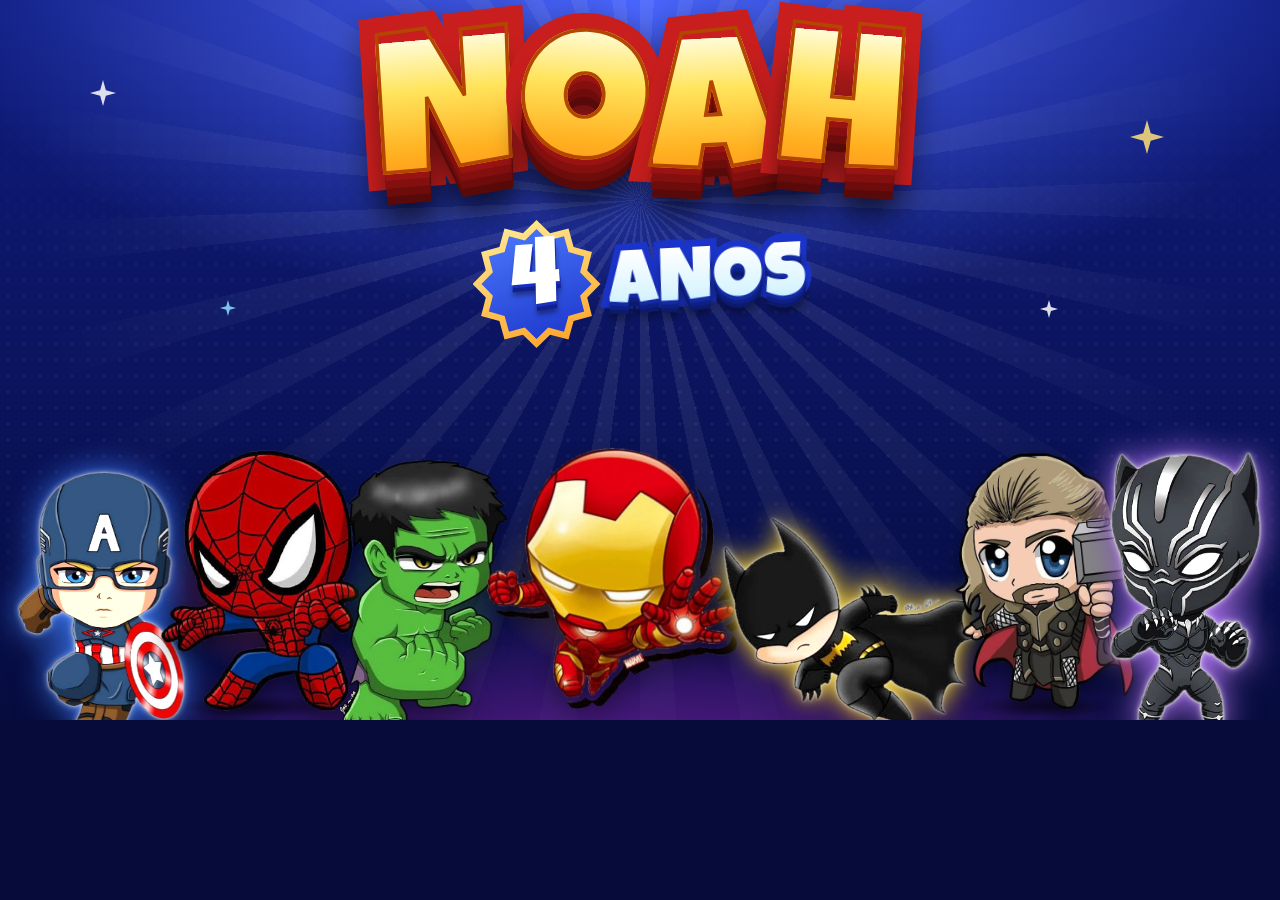
==== tools/poster.html @ 5af37fb9 "Add files via upload" ====
<!doctype html>
<html lang="pt-BR"><head><meta charset="utf-8"><title>poster</title>
<link rel="stylesheet" href="../styles.css">
<style>
  *, *::before, *::after { animation: none !important; transition: none !important; }
  html, body { width: 1280px; height: 720px; overflow: hidden; }
  .stage { position: relative; width: 1280px; height: 720px; overflow: hidden;
    background: radial-gradient(90% 70% at 50% 0%, #4a66ff 0%, rgba(74,102,255,0) 62%), radial-gradient(80% 50% at 50% 115%, #7b22ab 0%, rgba(123,34,171,0) 62%), linear-gradient(180deg, #0f1c7e, #070c3f); }
  .rays { position: absolute; left: 50%; top: -700px; width: 1800px; height: 1800px; margin-left: -900px;
    background: repeating-conic-gradient(rgba(255,255,255,.09) 0 4deg, transparent 4deg 11deg);
    -webkit-mask: radial-gradient(closest-side, #000 12%, transparent 70%); mask: radial-gradient(closest-side, #000 12%, transparent 70%); }
  .dots { position: absolute; inset: 0; background: radial-gradient(rgba(255,255,255,.12) 1.4px, transparent 1.9px) 0 0/16px 16px; opacity: .5;
    -webkit-mask: linear-gradient(180deg, transparent, #000 60%, transparent); mask: linear-gradient(180deg, transparent, #000 60%, transparent); }
  .head { position: absolute; left: 0; right: 0; top: 34px; text-align: center; }
  .head .name { font-size: 200px; }
  .head .age { margin-top: 6px; }
  .row { position: absolute; left: 0; right: 0; bottom: -14px; display: flex; justify-content: center; align-items: flex-end; gap: 0; }
  .row .hero { --hh: 262px; margin-inline: -14px; animation: none; position: relative; }
  .row .hero img { animation: none; }
  .row .hero:nth-child(even) { margin-bottom: 22px; }
  .star { position: absolute; width: 26px; height: 26px; background: #fff; clip-path: polygon(50% 0,61% 39%,100% 50%,61% 61%,50% 100%,39% 61%,0 50%,39% 39%); opacity: .85; }
</style></head>
<body>
<div class="stage">
  <div class="rays"></div><div class="dots"></div>
  <i class="star" style="left:90px;top:80px"></i><i class="star" style="left:1130px;top:120px;width:34px;height:34px;background:#ffe27a"></i>
  <i class="star" style="left:220px;top:300px;width:16px;height:16px;background:#8fe3ff"></i><i class="star" style="left:1040px;top:300px;width:18px;height:18px"></i>
  <i class="star" style="left:600px;top:20px;width:14px;height:14px;background:#ffe27a"></i>
  <div class="head">
    <h1 class="name" aria-label="Noah">
      <span class="ch" data-c="N" style="--r:-5deg;--y:.02em">N</span><span class="ch" data-c="O" style="--r:3deg;--y:-.02em">O</span><span class="ch" data-c="A" style="--r:-3deg;--y:.02em">A</span><span class="ch" data-c="H" style="--r:5deg;--y:-.01em">H</span>
    </h1>
    <div class="age"><span class="age__burst"><span class="age__num">4</span></span><span class="age__txt" data-c="ANOS">ANOS</span></div>
  </div>
  <div class="row">
    <div class="hero hero--captain" style="--glow:#3c7bff"><img src="../public/assets/heroes/captain.webp" alt=""></div>
    <div class="hero hero--spiderman" style="--glow:#ff3b4e"><img src="../public/assets/heroes/spiderman.webp" alt=""></div>
    <div class="hero hero--hulk" style="--glow:#7cff4a"><img src="../public/assets/heroes/hulk.webp" alt=""></div>
    <div class="hero hero--ironman" style="--glow:#ffb020"><img src="../public/assets/heroes/ironman.webp" alt=""></div>
    <div class="hero hero--batman" style="--glow:#ffd83a"><img src="../public/assets/heroes/batman.webp" alt=""></div>
    <div class="hero hero--thor" style="--glow:#6fd6ff"><img src="../public/assets/heroes/thor.webp" alt=""></div>
    <div class="hero hero--panther" style="--glow:#b678ff"><img src="../public/assets/heroes/panther.webp" alt=""></div>
  </div>
</div>
</body></html>
---- styles.css ----
@charset "UTF-8";
/* ==========================================================================
   CONVITE DO NOAH — 4 ANOS   |   mobile first
   Índice: 1 base · 2 fundo · 3 heróis · 4 título · 5 vídeo · 6 seções · 7 botões · 8 animações · 9 desktop · 10 acessibilidade
   ========================================================================== */

/* ---------- 1) BASE ---------- */
@font-face { font-family: 'Luckiest Guy'; src: url(public/assets/fonts/luckiest-guy-latin.woff2) format('woff2'); font-display: swap; }
@font-face { font-family: 'Baloo 2'; font-weight: 400 800; src: url(public/assets/fonts/baloo2-latin.woff2) format('woff2'); font-display: swap; }

:root {
  --bg-0: #060b3a; --bg-1: #0c1660;
  --gold: #ffcf3d; --orange: #ff8a1f; --red: #ff3b4f; --blue: #2f5bff; --cyan: #4fd8ff;
  --ink: #f4f7ff; --muted: #c2cdff;
  --w: min(720px, calc(100% - 32px));            /* largura da coluna principal */
  --display: 'Luckiest Guy', 'Bangers', 'Comic Sans MS', system-ui, sans-serif;
  --body: 'Baloo 2', system-ui, -apple-system, 'Segoe UI', Roboto, sans-serif;
}
*, *::before, *::after { box-sizing: border-box; }
[hidden] { display: none !important; }
html { -webkit-text-size-adjust: 100%; scroll-behavior: smooth; overflow-x: hidden; overflow-x: clip; }
body {
  margin: 0; min-height: 100vh; min-height: 100svh;
  background: var(--bg-0); color: var(--ink);
  font: 500 1.0625rem/1.45 var(--body);
  overflow-x: hidden; overflow-x: clip;
}
img, video { max-width: 100%; }
button { font: inherit; }
.sr-only { position: absolute; width: 1px; height: 1px; margin: -1px; padding: 0; overflow: hidden; clip: rect(0 0 0 0); white-space: nowrap; border: 0; }
.skip { position: fixed; left: 12px; top: -60px; z-index: 100; background: var(--gold); color: #1a1a40; font-weight: 800; padding: .6rem 1rem; border-radius: 12px; text-decoration: none; transition: top .2s; }
.skip:focus { top: 12px; }
:focus-visible { outline: 3px solid var(--gold); outline-offset: 4px; border-radius: 8px; }

.page { position: relative; z-index: 2; display: flow-root; }
.stage, .invited, .info, .rsvp, .map { width: var(--w); margin-inline: auto; }

/* ---------- 2) FUNDO CINEMATOGRÁFICO ---------- */
.bg {
  position: fixed; inset: 0; z-index: -2; overflow: hidden;
  background:
    radial-gradient(120% 65% at 50% -8%, #3f5cff 0%, rgba(63, 92, 255, 0) 62%),
    radial-gradient(90% 55% at 50% 108%, #7b22ab 0%, rgba(123, 34, 171, 0) 62%),
    linear-gradient(180deg, #0f1c7e 0%, #0a1358 46%, #070c3f 100%);
}
.bg__aurora i { position: absolute; width: 90vmax; height: 90vmax; border-radius: 50%; opacity: .5; will-change: transform; }
.bg__aurora i:nth-child(1) { left: -35vmax; top: -30vmax; background: radial-gradient(closest-side, rgba(58, 108, 255, .75), transparent 70%); animation: drift 26s ease-in-out infinite alternate; }
.bg__aurora i:nth-child(2) { right: -40vmax; top: 18vh; background: radial-gradient(closest-side, rgba(150, 60, 220, .55), transparent 70%); animation: drift 32s ease-in-out -8s infinite alternate-reverse; }
.bg__aurora i:nth-child(3) { left: -20vmax; bottom: -45vmax; background: radial-gradient(closest-side, rgba(0, 190, 230, .38), transparent 70%); animation: drift 30s ease-in-out -14s infinite alternate; }
.bg__grain { position: absolute; inset: 0; opacity: .07; background-image: url("data:image/svg+xml,%3Csvg xmlns='http://www.w3.org/2000/svg' width='160' height='160'%3E%3Cfilter id='n'%3E%3CfeTurbulence type='fractalNoise' baseFrequency='.9' numOctaves='2' stitchTiles='stitch'/%3E%3CfeColorMatrix values='0 0 0 0 1 0 0 0 0 1 0 0 0 0 1 0 0 0 .9 0'/%3E%3C/filter%3E%3Crect width='100%25' height='100%25' filter='url(%23n)'/%3E%3C/svg%3E"); }
.bg__rays {                      /* raios de luz estilo HQ, atrás do título */
  position: absolute; left: 50%; top: -55vmax; width: 130vmax; height: 130vmax; margin-left: -65vmax;
  background: repeating-conic-gradient(from 0deg, rgba(255, 255, 255, .085) 0 4deg, transparent 4deg 11deg);
  -webkit-mask: radial-gradient(closest-side, #000 15%, transparent 72%); mask: radial-gradient(closest-side, #000 15%, transparent 72%);
  animation: rays 9s ease-in-out infinite alternate;
}
.bg__dots {                      /* retícula de quadrinhos */
  position: absolute; inset: 0;
  background: radial-gradient(rgba(255, 255, 255, .11) 1.3px, transparent 1.8px) 0 0 / 15px 15px;
  -webkit-mask: linear-gradient(180deg, transparent 0%, #000 55%, transparent 100%); mask: linear-gradient(180deg, transparent 0%, #000 55%, transparent 100%);
  opacity: .55;
}
.sparks { position: fixed; inset: 0; z-index: -1; pointer-events: none; overflow: hidden; }
.sparks i {
  position: absolute; left: var(--x); top: var(--y); width: var(--s); height: var(--s); background: var(--c); opacity: 0;
  clip-path: polygon(50% 0, 61% 39%, 100% 50%, 61% 61%, 50% 100%, 39% 61%, 0 50%, 39% 39%);
  animation: twinkle var(--d) ease-in-out var(--dl) infinite;
}

/* ---------- 3) SUPER-HERÓIS ---------- */
.heroes { display: flex; justify-content: center; align-items: flex-end; }
.hero {
  position: relative; flex: none; isolation: isolate;
  height: calc(var(--hh) * var(--s, 1));
  animation: hero-in .95s cubic-bezier(.2, .9, .25, 1.08) calc(.15s + var(--i) * .12s) backwards;
  -webkit-tap-highlight-color: transparent;
}
.hero img {
  display: block; height: 100%; width: auto; max-width: none; position: relative;
  filter: drop-shadow(0 8px 10px rgba(0, 0, 0, .38));
  animation: float var(--fd, 5.4s) ease-in-out calc(var(--i) * -.9s) infinite alternate;
  will-change: transform;
}
.hero::before {                  /* brilho colorido atrás do herói */
  content: ""; position: absolute; inset: 6% -14% 2%; z-index: -1; border-radius: 50%;
  background: radial-gradient(closest-side, var(--glow), transparent 74%); opacity: .42;
  animation: glow 4.6s ease-in-out calc(var(--i) * -.7s) infinite alternate;
}
.hero::after {                   /* sombra no chão */
  content: ""; position: absolute; left: 12%; right: 12%; bottom: -2%; height: 8%; z-index: -1;
  background: radial-gradient(closest-side, rgba(0, 0, 0, calc(.5 * var(--floor, 1))), transparent);
}
/* heróis escuros sobre fundo azul-marinho: luz de contorno + brilho para não sumirem */
.hero--captain img, .hero--panther img {
  filter: brightness(1.2) saturate(1.15) contrast(1.04)
          drop-shadow(0 0 1.2px rgba(255, 255, 255, .95)) drop-shadow(0 0 3px rgba(255, 255, 255, .55))
          drop-shadow(0 0 16px var(--glow)) drop-shadow(0 8px 10px rgba(0, 0, 0, .38));
}
.hero--batman img {
  filter: brightness(1.12)
          drop-shadow(0 0 1.2px rgba(255, 255, 255, .85)) drop-shadow(0 0 3px rgba(255, 255, 255, .4))
          drop-shadow(0 0 12px var(--glow)) drop-shadow(0 8px 10px rgba(0, 0, 0, .38));
}
.hero--captain::before, .hero--panther::before { opacity: .75; inset: 2% -22% -2%; }
.hero.pop { animation: pop .55s cubic-bezier(.3, 1.6, .5, 1); }

.hero--spiderman { --s: 1;    --fd: 5.0s; }
.hero--ironman   { --s: 1.02; --fd: 6.2s; --floor: 0; }
.hero--hulk      { --s: 1.06; --fd: 5.8s; }
.hero--batman    { --s: .84;  --fd: 6.6s; --floor: 0; }
.hero--captain   { --s: 1;    --fd: 5.6s; }
.hero--thor      { --s: 1;    --fd: 5.2s; }
.hero--panther   { --s: 1.08; --fd: 6.0s; }

/* faixa do topo (4 heróis) e do rodapé (3 heróis) — celular e tablet */
.heroes--top    { --hh: min(32vw, 285px); margin-inline: -4vw; margin-bottom: .2rem; }
.heroes--top .hero { margin-inline: -1.1vw; }
.heroes--top .hero:nth-child(odd)  { margin-bottom: calc(var(--hh) * .1); }
.heroes--bottom { --hh: min(50vw, 340px); margin-inline: -4vw; margin-bottom: calc(var(--hh) * -.1); position: relative; z-index: 1; }
.heroes--bottom .hero { margin-inline: -1.4vw; }
.heroes--bottom .hero::after { display: none; }

/* ---------- 4) TÍTULO: NOAH / 4 ANOS ---------- */
.stage { padding-top: calc(env(safe-area-inset-top, 0px) + 60px); }
.top { text-align: center; }
.title { padding-top: .35rem; text-align: center; }
.title__kicker { margin: 0 0 .1rem; font: 800 .92rem/1 var(--body); letter-spacing: .34em; text-transform: uppercase; color: var(--gold); text-shadow: 0 2px 10px rgba(0, 0, 0, .45); }
.name {
  margin: 0; display: flex; justify-content: center; gap: .012em;
  font: 400 clamp(5.6rem, 33vw, 15rem)/.9 var(--display);
  filter: drop-shadow(0 .05em .08em rgba(0, 0, 0, .4));
}
.ch { position: relative; display: inline-block; color: transparent; transform: translateY(var(--y, 0)) rotate(var(--r, 0deg)); animation: letter-in .95s cubic-bezier(.2, 1.5, .35, 1) calc(.5s + var(--k) * .11s) backwards; }
.ch::before, .ch::after { content: attr(data-c); position: absolute; left: 0; top: 0; }
.ch::before {                    /* contorno + extrusão 3D */
  color: #c81e1e; -webkit-text-stroke: .17em #c81e1e; paint-order: stroke fill;
  text-shadow: 0 .04em 0 #9a1313, 0 .08em 0 #840f0f, 0 .12em 0 #6e0c0c, 0 .16em 0 #580a0a, 0 .22em .14em rgba(0, 0, 0, .5);
}
.ch::after {                     /* face dourada */
  background: linear-gradient(180deg, #fffbd6 0%, #ffe45c 28%, #ffb020 62%, #ff7a1a 100%);
  -webkit-background-clip: text; background-clip: text; color: transparent; -webkit-text-stroke: .018em #b34700;
}
.age { display: inline-flex; align-items: center; gap: .55rem; margin-top: .55rem; }
.age__burst {
  position: relative; display: grid; place-items: center; width: clamp(78px, 21vw, 128px); aspect-ratio: 1;
  --star: polygon(50.0% 0.0%, 60.6% 10.4%, 75.0% 6.7%, 79.0% 21.0%, 93.3% 25.0%, 89.6% 39.4%, 100.0% 50.0%, 89.6% 60.6%, 93.3% 75.0%, 79.0% 79.0%, 75.0% 93.3%, 60.6% 89.6%, 50.0% 100.0%, 39.4% 89.6%, 25.0% 93.3%, 21.0% 79.0%, 6.7% 75.0%, 10.4% 60.6%, 0.0% 50.0%, 10.4% 39.4%, 6.7% 25.0%, 21.0% 21.0%, 25.0% 6.7%, 39.4% 10.4%);
  background: linear-gradient(160deg, #fff0a0, #ff9d1c); clip-path: var(--star);
  animation: burst-in .8s cubic-bezier(.2, 1.6, .4, 1) 1s backwards;
  filter: drop-shadow(0 6px 8px rgba(0, 0, 0, .35));
}
.age__burst::before { content: ""; position: absolute; inset: 7%; background: linear-gradient(160deg, #4d7bff, #1a34c9); clip-path: var(--star); }
.age__num { position: relative; font: 400 clamp(3.2rem, 14vw, 5.8rem)/1 var(--display); color: #fff; text-shadow: 0 .04em 0 #1a2fbf, 0 .08em 0 #12208f, 0 .12em .06em rgba(0, 0, 0, .4); transform: translateY(.02em) rotate(-4deg); }
.age__txt {
  position: relative; display: inline-block; color: transparent; font: 400 clamp(2.7rem, 11.5vw, 4.8rem)/1 var(--display); letter-spacing: .02em; transform: rotate(-3deg);
  animation: letter-in .9s cubic-bezier(.2, 1.5, .35, 1) 1.15s backwards;
}
.age__txt::before, .age__txt::after { content: attr(data-c); position: absolute; left: 0; top: 0; }
.age__txt::before { color: #1a34c9; -webkit-text-stroke: .17em #1a34c9; paint-order: stroke fill; text-shadow: 0 .05em 0 #142aa3, 0 .1em 0 #0f2085, 0 .15em 0 #0c1a6b, 0 .21em .12em rgba(0, 0, 0, .45); }
.age__txt::after { background: linear-gradient(180deg, #fff, #d8f4ff 60%, #8fdcff); -webkit-background-clip: text; background-clip: text; color: transparent; }
.tagline {
  margin: 1.1rem auto 0; max-width: 21ch; font: 700 clamp(1.2rem, 4.8vw, 1.7rem)/1.22 var(--body); color: #fff;
  text-shadow: 0 2px 16px rgba(79, 216, 255, .6), 0 2px 3px rgba(0, 0, 0, .4); text-wrap: balance;
}

/* ---------- 5) VÍDEO ---------- */
.video { margin-top: 1.7rem; }
.frame {
  position: relative; margin-inline: auto; padding: 6px; border-radius: 32px;
  background: linear-gradient(135deg, #ffd84a 0%, #ff5a3c 34%, #3d63ff 68%, #4fe1ff 100%);
  box-shadow: 0 0 0 4px var(--ink-d), 0 0 0 7px #fff, 10px 12px 0 7px rgba(0, 0, 8, .55), 0 0 80px rgba(79, 140, 255, .4);
}
.frame::before { content: ""; position: absolute; inset: -22px; z-index: -1; border-radius: 48px; background: radial-gradient(closest-side, rgba(90, 140, 255, .45), transparent 75%); }
.frame { --ar: .5625; }
.frame.is-portrait { width: min(100%, 420px, calc(80vh * var(--ar) + 16px)); width: min(100%, 420px, calc(80svh * var(--ar) + 16px)); }
.frame__star {
  position: absolute; z-index: 3; width: 38px; height: 38px; pointer-events: none;
  background: url("data:image/svg+xml,%3Csvg xmlns='http://www.w3.org/2000/svg' viewBox='0 0 40 40'%3E%3Cdefs%3E%3CradialGradient id='g'%3E%3Cstop offset='0' stop-color='%23fff'/%3E%3Cstop offset='.45' stop-color='%23ffe27a'/%3E%3Cstop offset='1' stop-color='%23ffa91f'/%3E%3C/radialGradient%3E%3C/defs%3E%3Cpath fill='url(%23g)' d='M20 0l4.6 15.4L40 20l-15.4 4.6L20 40l-4.6-15.4L0 20l15.4-4.6z'/%3E%3C/svg%3E") center / contain no-repeat;
  filter: drop-shadow(0 0 8px rgba(255, 214, 90, .95)); animation: twinkle-s 3.2s ease-in-out infinite;
}
.frame__star--tl { left: -12px; top: -14px; }
.frame__star--tr { right: -10px; top: -10px; width: 28px; height: 28px; animation-delay: -1s; }
.frame__star--bl { left: -8px; bottom: -10px; width: 26px; height: 26px; animation-delay: -2s; }
.frame__star--br { right: -14px; bottom: -14px; animation-delay: -.5s; }

.player { position: relative; width: 100%; border-radius: 26px; overflow: hidden; background: #050a30; aspect-ratio: var(--vr, 9 / 16); max-height: 80vh; max-height: 80svh; isolation: isolate; }
.player video { position: absolute; inset: 0; width: 100%; height: 100%; object-fit: contain; background: #050a30; }
.fallback { position: absolute; inset: 0; z-index: 1; }
.fallback img { width: 100%; height: 100%; object-fit: cover; display: block; }
.fallback__msg {
  position: absolute; left: 50%; bottom: 14px; translate: -50% 0; width: max-content; max-width: calc(100% - 24px);
  display: flex; align-items: center; gap: .6rem; padding: .55rem 1rem .55rem .6rem; border-radius: 999px;
  background: rgba(6, 11, 58, .72); border: 1px solid rgba(255, 255, 255, .3); backdrop-filter: blur(8px); -webkit-backdrop-filter: blur(8px);
}
.fallback__msg p { margin: 0; font-weight: 700; font-size: .95rem; line-height: 1.2; }
.fallback__badge { display: grid; place-items: center; width: 30px; height: 30px; border-radius: 50%; background: linear-gradient(160deg, #ffe27a, #ff9d1c); color: #ffd23f; animation: bob 2.4s ease-in-out infinite; }
.fallback__badge svg { width: 24px; height: 24px; }

.vplay {
  position: absolute; left: 50%; top: 50%; z-index: 2; translate: -50% -50%; width: 80px; height: 80px; border: 0; border-radius: 50%; cursor: pointer; color: #fff;
  background: linear-gradient(160deg, #ff7a3d, #ff2d55); display: grid; place-items: center;
  box-shadow: 0 12px 30px rgba(255, 45, 85, .55), 0 0 0 6px rgba(255, 255, 255, .2), inset 0 2px 0 rgba(255, 255, 255, .4);
  transition: transform .2s, opacity .25s, visibility .25s;
}
.vplay svg { width: 36px; height: 36px; margin-left: 4px; }
.vplay::after { content: ""; position: absolute; inset: -6px; border-radius: 50%; border: 3px solid rgba(255, 255, 255, .55); animation: ring 2.2s ease-out infinite; }
.vplay:hover { transform: scale(1.07); }
.vplay:active { transform: scale(.94); }
.player[data-state="playing"] .vplay, .player[data-state="fallback"] .vplay, .player[data-state="loading"] .vplay { opacity: 0; visibility: hidden; pointer-events: none; }

.vbar { position: absolute; left: 0; right: 0; bottom: 0; z-index: 2; display: flex; align-items: center; gap: 8px; padding: 30px 10px 8px; background: linear-gradient(transparent, rgba(3, 6, 40, .82)); }
.player[data-state="fallback"] .vbar, .player[data-state="loading"] .vbar { display: none; }
.vbtn {
  position: relative; flex: none; width: 46px; height: 46px; display: grid; place-items: center; border-radius: 50%; cursor: pointer; color: #fff;
  border: 1px solid rgba(255, 255, 255, .3); background: rgba(255, 255, 255, .16); backdrop-filter: blur(8px); -webkit-backdrop-filter: blur(8px);
  transition: transform .18s, background .18s; -webkit-tap-highlight-color: transparent;
}
.vbtn svg { width: 24px; height: 24px; }
.vbtn:hover { background: rgba(255, 255, 255, .28); transform: scale(1.06); }
.vbtn:active { transform: scale(.92); }
.vbtn .i-play { display: none; }
.player:not([data-state="playing"]) #toggle .i-pause { display: none; }
.player:not([data-state="playing"]) #toggle .i-play { display: block; }
.vprogress { --p: 0%; flex: 1; min-width: 0; height: 46px; margin: 0; background: transparent; cursor: pointer; -webkit-appearance: none; appearance: none; }
.vprogress::-webkit-slider-runnable-track { height: 6px; border-radius: 6px; background: linear-gradient(90deg, var(--gold) var(--p), rgba(255, 255, 255, .32) var(--p)); }
.vprogress::-moz-range-track { height: 6px; border-radius: 6px; background: linear-gradient(90deg, var(--gold) var(--p), rgba(255, 255, 255, .32) var(--p)); }
.vprogress::-webkit-slider-thumb { -webkit-appearance: none; width: 18px; height: 18px; margin-top: -6px; border-radius: 50%; background: #fff; border: 3px solid var(--gold); box-shadow: 0 2px 6px rgba(0, 0, 0, .5); }
.vprogress::-moz-range-thumb { width: 14px; height: 14px; border-radius: 50%; background: #fff; border: 3px solid var(--gold); }

/* ---------- 6) SEÇÕES — estilo quadrinhos ---------- */
:root { --ink-d: #0a0f3a; --paper: #fff8e6; --sticker: 0 0 0 3px #fff, 8px 9px 0 3px rgba(0, 0, 8, .6); }

/* faixa "VOCÊ ESTÁ CONVIDADO!" */
.invited { margin-top: 2.6rem; text-align: center; }
.invited span {
  display: inline-block; padding: .3em 1em .42em; rotate: -2.5deg; transform: skewX(-7deg);
  font: 400 clamp(1.8rem, 7.6vw, 3rem)/1 var(--display); letter-spacing: .03em; color: #fff;
  -webkit-text-stroke: .13em var(--ink-d); paint-order: stroke fill; text-shadow: .05em .06em 0 var(--ink-d);
  background: radial-gradient(rgba(0, 0, 0, .2) 1.5px, transparent 2px) 0 0 / 9px 9px, linear-gradient(135deg, #ff4058, #d61f3f);
  border: 4px solid var(--ink-d); border-radius: 12px; box-shadow: var(--sticker);
}

/* etiqueta de título (ex.: "Como chegar") */
.tag {
  display: inline-block; margin: 0; padding: .16em .8em .22em; rotate: -2deg; transform: skewX(-7deg);
  font: 400 clamp(1.5rem, 6vw, 2.2rem)/1.1 var(--display); letter-spacing: .04em; color: var(--ink-d);
  background: #ffd23f; border: 4px solid var(--ink-d); border-radius: 8px; box-shadow: var(--sticker);
}

/* cards: painéis de HQ */
.info { display: grid; gap: 22px; margin-top: 2.2rem; }
.card {
  position: relative; isolation: isolate; overflow: hidden; display: flex; align-items: center; gap: 16px; padding: 16px 18px 16px 30px;
  background: var(--paper); color: var(--ink-d); border: 4px solid var(--ink-d); border-radius: 16px; box-shadow: var(--sticker);
}
.card:nth-child(1) { rotate: -1deg; } .card:nth-child(2) { rotate: .8deg; } .card:nth-child(3) { rotate: -.6deg; }
.card::before { content: ""; position: absolute; z-index: -1; inset: 0 auto 0 0; width: 14px; background: var(--accent); border-right: 4px solid var(--ink-d); }
.card::after {                    /* retícula (halftone) no canto */
  content: ""; position: absolute; z-index: -1; inset: 0; opacity: .55;
  background: radial-gradient(var(--accent) 1.8px, transparent 2.3px) 0 0 / 11px 11px;
  -webkit-mask: radial-gradient(90% 140% at 100% 100%, #000 0, transparent 62%); mask: radial-gradient(90% 140% at 100% 100%, #000 0, transparent 62%);
}
.card__icon {
  flex: none; display: grid; place-items: center; width: 68px; height: 68px; border: 4px solid var(--ink-d); border-radius: 50%;
  background: radial-gradient(rgba(0, 0, 0, .16) 1.5px, transparent 2px) 0 0 / 7px 7px, var(--accent); box-shadow: 3px 4px 0 var(--ink-d);
}
.card__icon svg { width: 46px; height: 46px; }
.card h3 {
  display: inline-block; margin: 0 0 .4rem; padding: .1em .75em .16em; font: 400 .98rem/1.1 var(--display); letter-spacing: .07em;
  color: var(--tagc, #fff); background: var(--accent); border: 3px solid var(--ink-d); transform: skewX(-9deg) rotate(-1.5deg);
}
.card p { margin: 0; font: 800 1.2rem/1.15 var(--body); color: var(--ink-d); text-transform: uppercase; overflow-wrap: anywhere; }

/* confirmação: balão de fala */
.rsvp { margin-top: 3.2rem; text-align: center; }
.bubble {
  position: relative; max-width: 540px; margin: 0 auto 38px; padding: 22px 22px 20px; background: #fff; color: var(--ink-d);
  border: 4px solid var(--ink-d); border-radius: 30px; box-shadow: var(--sticker);
}
.bubble__title { margin: 0; font: 400 clamp(1.9rem, 7.4vw, 2.8rem)/1.05 var(--display); letter-spacing: .02em; text-wrap: balance; }
.bubble__title em { font-style: normal; color: #e11d3f; }
.rsvp__sub { margin: .55rem auto 0; max-width: 30ch; color: #2d3868; font-weight: 700; }
.bubble__tail {
  position: absolute; left: 50%; bottom: -22px; width: 36px; height: 36px; background: #fff; border-right: 4px solid var(--ink-d); border-bottom: 4px solid var(--ink-d);
  transform: translateX(-50%) rotate(45deg) skew(8deg, 8deg); box-shadow: 6px 6px 0 rgba(0, 0, 8, .6);
}

/* mapa desenhado */
.map { margin-top: 3.2rem; text-align: center; }
.map__canvas {
  position: relative; height: 210px; margin: 1.5rem 0 1.6rem; overflow: hidden; background: #fff3d1;
  border: 4px solid var(--ink-d); border-radius: 18px; box-shadow: var(--sticker);
}
.map__art { position: absolute; inset: 0; width: 100%; height: 100%; display: block; }
.map__art .route { animation: march 1.4s linear infinite; }
.map__art .pin { animation: pin-svg 2.2s ease-in-out infinite; }
.map__text {
  position: absolute; left: 12px; bottom: 12px; max-width: calc(100% - 24px); margin: 0; padding: .4rem .8rem; rotate: -1deg; text-align: left;
  font: 800 1rem/1.2 var(--body); color: var(--ink-d); background: #ffd23f; border: 3px solid var(--ink-d); box-shadow: 4px 5px 0 rgba(0, 0, 8, .65); overflow-wrap: anywhere;
}
.map__canvas iframe { position: absolute; inset: 0; width: 100%; height: 100%; border: 0; }
.map__canvas.has-embed .map__art, .map__canvas.has-embed .map__text { display: none; }

.foot { position: relative; margin-top: 2.8rem; text-align: center; overflow: hidden; overflow: clip; }
.foot__msg { position: relative; z-index: 2; margin: 0 0 -.2rem; font: 400 clamp(1.3rem, 5.4vw, 1.8rem)/1.1 var(--display); letter-spacing: .03em; color: #ffd23f; -webkit-text-stroke: .14em var(--ink-d); paint-order: stroke fill; text-shadow: .05em .07em 0 var(--ink-d); }

/* ---------- 7) BOTÕES (adesivos de HQ) ---------- */
.btn, .dock {
  position: relative; display: inline-flex; align-items: center; justify-content: center; gap: .65rem; min-height: 60px; padding: .7rem 1.8rem; color: #fff; text-decoration: none; cursor: pointer;
  font: 400 1.3rem/1 var(--display); letter-spacing: .06em; -webkit-text-stroke: .16em var(--ink-d); paint-order: stroke fill; text-shadow: .05em .07em 0 var(--ink-d); white-space: nowrap;
  border: 4px solid var(--ink-d); border-radius: 14px; box-shadow: var(--sticker); -webkit-tap-highlight-color: transparent;
  transition: transform .12s, box-shadow .12s, filter .15s;
}
.btn svg, .dock svg { width: 28px; height: 28px; flex: none; filter: drop-shadow(2px 2px 0 var(--ink-d)); }
.btn { rotate: -1.5deg; }
.btn--hero, .dock { background: radial-gradient(rgba(0, 0, 0, .14) 1.5px, transparent 2px) 0 0 / 8px 8px, linear-gradient(180deg, #45ea86, #12b45c); }
.btn--blue { background: radial-gradient(rgba(0, 0, 0, .16) 1.5px, transparent 2px) 0 0 / 8px 8px, linear-gradient(180deg, #5b86ff, #2249dc); }
.btn--hero::after { content: ""; position: absolute; inset: -4px; border-radius: 16px; border: 3px solid #45ea86; animation: ring 2.6s ease-out infinite; pointer-events: none; }
.btn:hover { transform: translateY(-3px); filter: brightness(1.06); }
.btn:active { transform: translate(4px, 5px); box-shadow: 0 0 0 3px #fff, 3px 3px 0 3px rgba(0, 0, 8, .6); }

.music {
  position: fixed; z-index: 30; top: max(12px, env(safe-area-inset-top)); right: max(12px, env(safe-area-inset-right)); min-height: 46px; padding: .3rem 1rem .3rem .7rem; cursor: pointer; rotate: -2deg;
  display: inline-flex; align-items: center; gap: .45rem; color: var(--ink-d); font: 400 1rem/1 var(--display); letter-spacing: .05em;
  background: #ffd23f; border: 3px solid var(--ink-d); border-radius: 12px; box-shadow: 0 0 0 2px #fff, 4px 5px 0 2px rgba(0, 0, 8, .6);
  transition: transform .12s, box-shadow .12s, background .2s; -webkit-tap-highlight-color: transparent;
}
.music__icon { width: 24px; height: 24px; }
.music .i-on, .music[aria-pressed="true"] .i-off { display: none; }
.music[aria-pressed="true"] .i-on { display: block; }
.music:hover { transform: translateY(-2px); }
.music:active { transform: translate(3px, 4px); box-shadow: 0 0 0 2px #fff, 1px 1px 0 2px rgba(0, 0, 8, .6); }
.music[aria-pressed="true"] { background: #45ea86; }
.music[aria-pressed="true"] .i-on { animation: bob 1s ease-in-out infinite; }
.music.hint::after { content: ""; position: absolute; inset: -6px; border-radius: 15px; border: 3px solid #fff; animation: ring 2s ease-out infinite; pointer-events: none; }

.toast {
  position: fixed; z-index: 60; left: 50%; bottom: max(22px, env(safe-area-inset-bottom)); max-width: min(92vw, 440px); padding: .75rem 1.1rem; text-align: center; font-weight: 800;
  color: var(--ink-d); background: #ffd23f; border: 3px solid var(--ink-d); border-radius: 12px; box-shadow: 0 0 0 2px #fff, 5px 6px 0 2px rgba(0, 0, 8, .6);
  opacity: 0; transform: translate(-50%, 20px); pointer-events: none; transition: opacity .3s, transform .3s;
}
.toast.show { opacity: 1; transform: translate(-50%, 0); }

/* aparecer ao rolar (só quando o JS está ativo) */
.js .reveal { opacity: 0; transform: translateY(28px) scale(.985); transition: opacity .8s ease var(--d, 0s), transform .8s cubic-bezier(.2, .8, .2, 1) var(--d, 0s); }
.js .reveal.in { opacity: 1; transform: none; }

/* contagem regressiva (só aparece com config.dataISO) */
.count { margin: 1.4rem auto 0; }
.count__label { margin: 0 0 .7rem; font: 400 1rem/1 var(--display); letter-spacing: .12em; text-transform: uppercase; color: #ffd23f; -webkit-text-stroke: .14em var(--ink-d); paint-order: stroke fill; text-shadow: .05em .07em 0 var(--ink-d); }
.count__grid { display: grid; grid-template-columns: repeat(4, minmax(0, 76px)); gap: 12px; justify-content: center; margin: 0; padding: 0; list-style: none; }
.count__grid li { display: grid; gap: .15rem; padding: .55rem .2rem .45rem; background: var(--paper); border: 3px solid var(--ink-d); border-radius: 12px; box-shadow: 0 0 0 2px #fff, 4px 5px 0 2px rgba(0, 0, 8, .6); }
.count__grid li:nth-child(odd) { rotate: -2deg; } .count__grid li:nth-child(even) { rotate: 1.5deg; }
.count__grid b { font: 400 1.9rem/1 var(--display); color: #e11d3f; font-variant-numeric: tabular-nums; }
.count__grid span { font: 800 .7rem/1 var(--body); letter-spacing: .1em; text-transform: uppercase; color: var(--ink-d); }

/* botão fixo de confirmação */
.dock { position: fixed; z-index: 25; left: 50%; bottom: max(16px, env(safe-area-inset-bottom)); min-height: 56px; font-size: 1.15rem; transform: translate(-50%, 160%); opacity: 0; visibility: hidden; transition: transform .45s cubic-bezier(.2, .9, .3, 1.15), opacity .3s, visibility .3s; }
.dock svg { width: 26px; height: 26px; }
.dock.show { transform: translate(-50%, 0); opacity: 1; visibility: visible; }
.dock:active { box-shadow: 0 0 0 3px #fff, 3px 3px 0 3px rgba(0, 0, 8, .6); }

/* ---------- 8) ANIMAÇÕES ---------- */
@keyframes hero-in { from { opacity: 0; transform: translate3d(var(--dx, 0), var(--dy, 44px), 0) scale(.84); } }
@keyframes float { from { transform: translateY(0) rotate(-.7deg); } to { transform: translateY(var(--fa, -8px)) rotate(.7deg); } }
@keyframes glow { from { opacity: .3; transform: scale(.94); } to { opacity: .55; transform: scale(1.04); } }
.hero--captain::before, .hero--panther::before { animation-name: glow-strong; }
@keyframes glow-strong { from { opacity: .6; transform: scale(.96); } to { opacity: .9; transform: scale(1.06); } }
@keyframes letter-in { from { opacity: 0; transform: translateY(.5em) scale(.5) rotate(calc(var(--r, 0deg) - 14deg)); } }
@keyframes burst-in { from { opacity: 0; transform: scale(.2) rotate(-40deg); } }
@keyframes twinkle { 0%, 100% { opacity: 0; transform: scale(.3) rotate(0); } 50% { opacity: .95; transform: scale(1) rotate(45deg); } }
@keyframes twinkle-s { 0%, 100% { transform: scale(.85) rotate(0); opacity: .85; } 50% { transform: scale(1.12) rotate(20deg); opacity: 1; } }
@keyframes drift { from { transform: translate3d(0, 0, 0) scale(1); } to { transform: translate3d(6vmax, 5vmax, 0) scale(1.12); } }
@keyframes rays { from { opacity: .55; } to { opacity: 1; } }
@keyframes ring { from { transform: scale(1); opacity: .9; } to { transform: scale(1.45); opacity: 0; } }
@keyframes bob { 0%, 100% { transform: translateY(0); } 50% { transform: translateY(-3px); } }
@keyframes pin { 0%, 100% { transform: translateY(0); } 50% { transform: translateY(-9px); } }
@keyframes march { to { stroke-dashoffset: -34; } }
@keyframes pin-svg { 0%, 100% { transform: translateY(0); } 50% { transform: translateY(-9px); } }
@keyframes pop { 0% { transform: scale(1); } 40% { transform: scale(1.14) rotate(-3deg); } 100% { transform: scale(1); } }

/* ---------- 9) TELAS MAIORES ---------- */
@media (min-width: 720px) {
  .info { grid-template-columns: repeat(3, 1fr); gap: 26px; }
  .card { flex-direction: column; text-align: center; padding: 34px 14px 22px; gap: 12px; }
  .card::before { inset: 0 0 auto 0; width: auto; height: 16px; border-right: 0; border-bottom: 4px solid var(--ink-d); }
  .map__canvas { height: 250px; }
  .frame { padding: 8px; border-radius: 38px; }
  .player { border-radius: 30px; }
}
@media (min-width: 900px) {
  .stage { padding-top: 70px; }
}

@media (min-width: 900px) and (max-width: 1279.98px) {
  .stage { width: min(1040px, calc(100% - 48px)); display: grid; grid-template-columns: minmax(0, 1fr) minmax(0, 400px); column-gap: 2.5rem; align-items: center; }
  .top { display: contents; }
  .heroes--top { grid-column: 1 / -1; }
  .title { grid-column: 1; grid-row: 2; }
  .video { grid-column: 2; grid-row: 2; margin-top: 1rem; }
}

/* desktop: os heróis emolduram as laterais da tela, deixando o centro livre */
@media (min-width: 1280px) {
  .heroes { position: fixed; inset: 0; z-index: 1; display: block; margin: 0 !important; pointer-events: none; }
  .heroes .hero { --hh: clamp(170px, 27vh, 340px); position: absolute; margin: 0 !important; --dy: 20px; }
  .heroes .hero--spiderman { left: 1vw;   top: 4vh;     --dx: -100px; }
  .heroes .hero--batman    { left: 7vw;   top: 38vh;    --dx: -100px; }
  .heroes .hero--hulk      { left: 1.5vw; bottom: -1vh; --dx: -100px; }
  .heroes .hero--ironman   { right: 1vw;  top: 3vh;     --dx: 100px; --fa: -14px; }
  .heroes .hero--captain   { right: 8vw;  top: 27vh;    --dx: 100px; }
  .heroes .hero--thor      { right: 1vw;  bottom: -1vh; --dx: 100px; }
  .heroes .hero--panther   { right: 7vw;  bottom: 4vh;  --dx: 100px; }
  .heroes .hero::after { display: block; }
  .foot { margin-top: 3rem; padding-bottom: 3rem; }
  .stage { padding-top: 56px; }
}

/* ---------- 10) ACESSIBILIDADE ---------- */
@media (prefers-reduced-motion: reduce) {
  *, *::before, *::after { animation: none !important; transition: none !important; scroll-behavior: auto !important; }
  .js .reveal { opacity: 1; transform: none; }
}
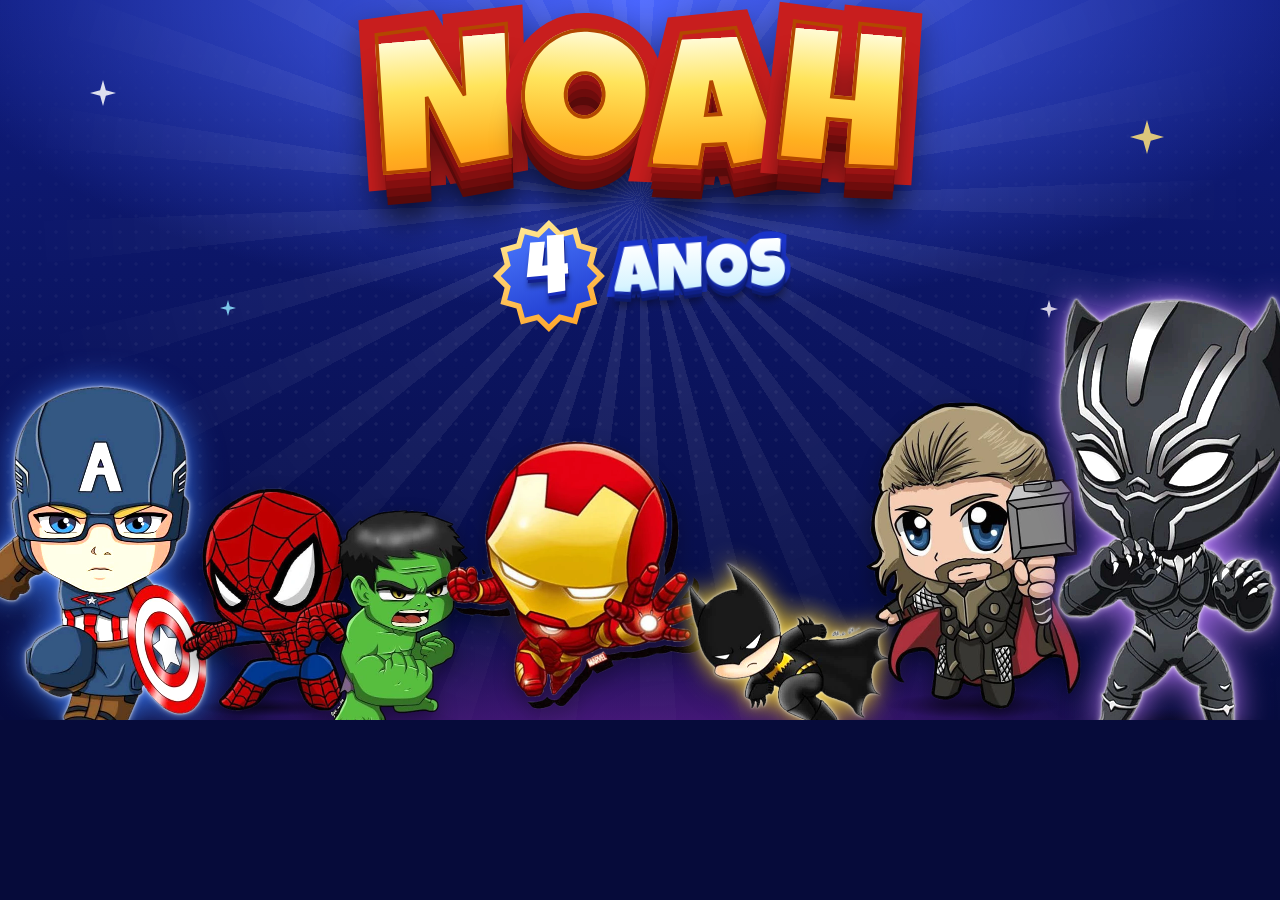
==== commit 695d5cd0: "Atualiza convite do Noah" ====
--- a/tools/poster.html
+++ b/tools/poster.html
@@ -1,45 +1,45 @@
-<!doctype html>
-<html lang="pt-BR"><head><meta charset="utf-8"><title>poster</title>
-<link rel="stylesheet" href="../styles.css">
-<style>
-  *, *::before, *::after { animation: none !important; transition: none !important; }
-  html, body { width: 1280px; height: 720px; overflow: hidden; }
-  .stage { position: relative; width: 1280px; height: 720px; overflow: hidden;
-    background: radial-gradient(90% 70% at 50% 0%, #4a66ff 0%, rgba(74,102,255,0) 62%), radial-gradient(80% 50% at 50% 115%, #7b22ab 0%, rgba(123,34,171,0) 62%), linear-gradient(180deg, #0f1c7e, #070c3f); }
-  .rays { position: absolute; left: 50%; top: -700px; width: 1800px; height: 1800px; margin-left: -900px;
-    background: repeating-conic-gradient(rgba(255,255,255,.09) 0 4deg, transparent 4deg 11deg);
-    -webkit-mask: radial-gradient(closest-side, #000 12%, transparent 70%); mask: radial-gradient(closest-side, #000 12%, transparent 70%); }
-  .dots { position: absolute; inset: 0; background: radial-gradient(rgba(255,255,255,.12) 1.4px, transparent 1.9px) 0 0/16px 16px; opacity: .5;
-    -webkit-mask: linear-gradient(180deg, transparent, #000 60%, transparent); mask: linear-gradient(180deg, transparent, #000 60%, transparent); }
-  .head { position: absolute; left: 0; right: 0; top: 34px; text-align: center; }
-  .head .name { font-size: 200px; }
-  .head .age { margin-top: 6px; }
-  .row { position: absolute; left: 0; right: 0; bottom: -14px; display: flex; justify-content: center; align-items: flex-end; gap: 0; }
-  .row .hero { --hh: 262px; margin-inline: -14px; animation: none; position: relative; }
-  .row .hero img { animation: none; }
-  .row .hero:nth-child(even) { margin-bottom: 22px; }
-  .star { position: absolute; width: 26px; height: 26px; background: #fff; clip-path: polygon(50% 0,61% 39%,100% 50%,61% 61%,50% 100%,39% 61%,0 50%,39% 39%); opacity: .85; }
-</style></head>
-<body>
-<div class="stage">
-  <div class="rays"></div><div class="dots"></div>
-  <i class="star" style="left:90px;top:80px"></i><i class="star" style="left:1130px;top:120px;width:34px;height:34px;background:#ffe27a"></i>
-  <i class="star" style="left:220px;top:300px;width:16px;height:16px;background:#8fe3ff"></i><i class="star" style="left:1040px;top:300px;width:18px;height:18px"></i>
-  <i class="star" style="left:600px;top:20px;width:14px;height:14px;background:#ffe27a"></i>
-  <div class="head">
-    <h1 class="name" aria-label="Noah">
-      <span class="ch" data-c="N" style="--r:-5deg;--y:.02em">N</span><span class="ch" data-c="O" style="--r:3deg;--y:-.02em">O</span><span class="ch" data-c="A" style="--r:-3deg;--y:.02em">A</span><span class="ch" data-c="H" style="--r:5deg;--y:-.01em">H</span>
-    </h1>
-    <div class="age"><span class="age__burst"><span class="age__num">4</span></span><span class="age__txt" data-c="ANOS">ANOS</span></div>
-  </div>
-  <div class="row">
-    <div class="hero hero--captain" style="--glow:#3c7bff"><img src="../public/assets/heroes/captain.webp" alt=""></div>
-    <div class="hero hero--spiderman" style="--glow:#ff3b4e"><img src="../public/assets/heroes/spiderman.webp" alt=""></div>
-    <div class="hero hero--hulk" style="--glow:#7cff4a"><img src="../public/assets/heroes/hulk.webp" alt=""></div>
-    <div class="hero hero--ironman" style="--glow:#ffb020"><img src="../public/assets/heroes/ironman.webp" alt=""></div>
-    <div class="hero hero--batman" style="--glow:#ffd83a"><img src="../public/assets/heroes/batman.webp" alt=""></div>
-    <div class="hero hero--thor" style="--glow:#6fd6ff"><img src="../public/assets/heroes/thor.webp" alt=""></div>
-    <div class="hero hero--panther" style="--glow:#b678ff"><img src="../public/assets/heroes/panther.webp" alt=""></div>
-  </div>
-</div>
-</body></html>
+<!doctype html>
+<html lang="pt-BR"><head><meta charset="utf-8"><title>poster</title>
+<link rel="stylesheet" href="../styles.css">
+<style>
+  *, *::before, *::after { animation: none !important; transition: none !important; }
+  html, body { width: 1280px; height: 720px; overflow: hidden; }
+  .stage { position: relative; width: 1280px; height: 720px; overflow: hidden;
+    background: radial-gradient(90% 70% at 50% 0%, #4a66ff 0%, rgba(74,102,255,0) 62%), radial-gradient(80% 50% at 50% 115%, #7b22ab 0%, rgba(123,34,171,0) 62%), linear-gradient(180deg, #0f1c7e, #070c3f); }
+  .rays { position: absolute; left: 50%; top: -700px; width: 1800px; height: 1800px; margin-left: -900px;
+    background: repeating-conic-gradient(rgba(255,255,255,.09) 0 4deg, transparent 4deg 11deg);
+    -webkit-mask: radial-gradient(closest-side, #000 12%, transparent 70%); mask: radial-gradient(closest-side, #000 12%, transparent 70%); }
+  .dots { position: absolute; inset: 0; background: radial-gradient(rgba(255,255,255,.12) 1.4px, transparent 1.9px) 0 0/16px 16px; opacity: .5;
+    -webkit-mask: linear-gradient(180deg, transparent, #000 60%, transparent); mask: linear-gradient(180deg, transparent, #000 60%, transparent); }
+  .head { position: absolute; left: 0; right: 0; top: 34px; text-align: center; }
+  .head .name { font-size: 200px; }
+  .head .age { margin-top: 6px; }
+  .row { position: absolute; left: 0; right: 0; bottom: -14px; display: flex; justify-content: center; align-items: flex-end; gap: 0; }
+  .row .hero { --hh: 262px; margin-inline: -14px; animation: none; position: relative; }
+  .row .hero img { animation: none; }
+  .row .hero:nth-child(even) { margin-bottom: 22px; }
+  .star { position: absolute; width: 26px; height: 26px; background: #fff; clip-path: polygon(50% 0,61% 39%,100% 50%,61% 61%,50% 100%,39% 61%,0 50%,39% 39%); opacity: .85; }
+</style></head>
+<body>
+<div class="stage">
+  <div class="rays"></div><div class="dots"></div>
+  <i class="star" style="left:90px;top:80px"></i><i class="star" style="left:1130px;top:120px;width:34px;height:34px;background:#ffe27a"></i>
+  <i class="star" style="left:220px;top:300px;width:16px;height:16px;background:#8fe3ff"></i><i class="star" style="left:1040px;top:300px;width:18px;height:18px"></i>
+  <i class="star" style="left:600px;top:20px;width:14px;height:14px;background:#ffe27a"></i>
+  <div class="head">
+    <h1 class="name" aria-label="Noah">
+      <span class="ch" data-c="N" style="--r:-5deg;--y:.02em">N</span><span class="ch" data-c="O" style="--r:3deg;--y:-.02em">O</span><span class="ch" data-c="A" style="--r:-3deg;--y:.02em">A</span><span class="ch" data-c="H" style="--r:5deg;--y:-.01em">H</span>
+    </h1>
+    <div class="age"><span class="age__burst"><span class="age__num">4</span></span><span class="age__txt" data-c="ANOS">ANOS</span></div>
+  </div>
+  <div class="row">
+    <div class="hero hero--captain" style="--glow:#3c7bff"><img src="../public/assets/heroes/captain.webp" alt=""></div>
+    <div class="hero hero--spiderman" style="--glow:#ff3b4e"><img src="../public/assets/heroes/spiderman.webp" alt=""></div>
+    <div class="hero hero--hulk" style="--glow:#7cff4a"><img src="../public/assets/heroes/hulk.webp" alt=""></div>
+    <div class="hero hero--ironman" style="--glow:#ffb020"><img src="../public/assets/heroes/ironman.webp" alt=""></div>
+    <div class="hero hero--batman" style="--glow:#ffd83a"><img src="../public/assets/heroes/batman.webp" alt=""></div>
+    <div class="hero hero--thor" style="--glow:#6fd6ff"><img src="../public/assets/heroes/thor.webp" alt=""></div>
+    <div class="hero hero--panther" style="--glow:#b678ff"><img src="../public/assets/heroes/panther.webp" alt=""></div>
+  </div>
+</div>
+</body></html>
--- a/styles.css
+++ b/styles.css
@@ -1,422 +1,465 @@
-@charset "UTF-8";
-/* ==========================================================================
-   CONVITE DO NOAH — 4 ANOS   |   mobile first
-   Índice: 1 base · 2 fundo · 3 heróis · 4 título · 5 vídeo · 6 seções · 7 botões · 8 animações · 9 desktop · 10 acessibilidade
-   ========================================================================== */
-
-/* ---------- 1) BASE ---------- */
-@font-face { font-family: 'Luckiest Guy'; src: url(public/assets/fonts/luckiest-guy-latin.woff2) format('woff2'); font-display: swap; }
-@font-face { font-family: 'Baloo 2'; font-weight: 400 800; src: url(public/assets/fonts/baloo2-latin.woff2) format('woff2'); font-display: swap; }
-
-:root {
-  --bg-0: #060b3a; --bg-1: #0c1660;
-  --gold: #ffcf3d; --orange: #ff8a1f; --red: #ff3b4f; --blue: #2f5bff; --cyan: #4fd8ff;
-  --ink: #f4f7ff; --muted: #c2cdff;
-  --w: min(720px, calc(100% - 32px));            /* largura da coluna principal */
-  --display: 'Luckiest Guy', 'Bangers', 'Comic Sans MS', system-ui, sans-serif;
-  --body: 'Baloo 2', system-ui, -apple-system, 'Segoe UI', Roboto, sans-serif;
-}
-*, *::before, *::after { box-sizing: border-box; }
-[hidden] { display: none !important; }
-html { -webkit-text-size-adjust: 100%; scroll-behavior: smooth; overflow-x: hidden; overflow-x: clip; }
-body {
-  margin: 0; min-height: 100vh; min-height: 100svh;
-  background: var(--bg-0); color: var(--ink);
-  font: 500 1.0625rem/1.45 var(--body);
-  overflow-x: hidden; overflow-x: clip;
-}
-img, video { max-width: 100%; }
-button { font: inherit; }
-.sr-only { position: absolute; width: 1px; height: 1px; margin: -1px; padding: 0; overflow: hidden; clip: rect(0 0 0 0); white-space: nowrap; border: 0; }
-.skip { position: fixed; left: 12px; top: -60px; z-index: 100; background: var(--gold); color: #1a1a40; font-weight: 800; padding: .6rem 1rem; border-radius: 12px; text-decoration: none; transition: top .2s; }
-.skip:focus { top: 12px; }
-:focus-visible { outline: 3px solid var(--gold); outline-offset: 4px; border-radius: 8px; }
-
-.page { position: relative; z-index: 2; display: flow-root; }
-.stage, .invited, .info, .rsvp, .map { width: var(--w); margin-inline: auto; }
-
-/* ---------- 2) FUNDO CINEMATOGRÁFICO ---------- */
-.bg {
-  position: fixed; inset: 0; z-index: -2; overflow: hidden;
-  background:
-    radial-gradient(120% 65% at 50% -8%, #3f5cff 0%, rgba(63, 92, 255, 0) 62%),
-    radial-gradient(90% 55% at 50% 108%, #7b22ab 0%, rgba(123, 34, 171, 0) 62%),
-    linear-gradient(180deg, #0f1c7e 0%, #0a1358 46%, #070c3f 100%);
-}
-.bg__aurora i { position: absolute; width: 90vmax; height: 90vmax; border-radius: 50%; opacity: .5; will-change: transform; }
-.bg__aurora i:nth-child(1) { left: -35vmax; top: -30vmax; background: radial-gradient(closest-side, rgba(58, 108, 255, .75), transparent 70%); animation: drift 26s ease-in-out infinite alternate; }
-.bg__aurora i:nth-child(2) { right: -40vmax; top: 18vh; background: radial-gradient(closest-side, rgba(150, 60, 220, .55), transparent 70%); animation: drift 32s ease-in-out -8s infinite alternate-reverse; }
-.bg__aurora i:nth-child(3) { left: -20vmax; bottom: -45vmax; background: radial-gradient(closest-side, rgba(0, 190, 230, .38), transparent 70%); animation: drift 30s ease-in-out -14s infinite alternate; }
-.bg__grain { position: absolute; inset: 0; opacity: .07; background-image: url("data:image/svg+xml,%3Csvg xmlns='http://www.w3.org/2000/svg' width='160' height='160'%3E%3Cfilter id='n'%3E%3CfeTurbulence type='fractalNoise' baseFrequency='.9' numOctaves='2' stitchTiles='stitch'/%3E%3CfeColorMatrix values='0 0 0 0 1 0 0 0 0 1 0 0 0 0 1 0 0 0 .9 0'/%3E%3C/filter%3E%3Crect width='100%25' height='100%25' filter='url(%23n)'/%3E%3C/svg%3E"); }
-.bg__rays {                      /* raios de luz estilo HQ, atrás do título */
-  position: absolute; left: 50%; top: -55vmax; width: 130vmax; height: 130vmax; margin-left: -65vmax;
-  background: repeating-conic-gradient(from 0deg, rgba(255, 255, 255, .085) 0 4deg, transparent 4deg 11deg);
-  -webkit-mask: radial-gradient(closest-side, #000 15%, transparent 72%); mask: radial-gradient(closest-side, #000 15%, transparent 72%);
-  animation: rays 9s ease-in-out infinite alternate;
-}
-.bg__dots {                      /* retícula de quadrinhos */
-  position: absolute; inset: 0;
-  background: radial-gradient(rgba(255, 255, 255, .11) 1.3px, transparent 1.8px) 0 0 / 15px 15px;
-  -webkit-mask: linear-gradient(180deg, transparent 0%, #000 55%, transparent 100%); mask: linear-gradient(180deg, transparent 0%, #000 55%, transparent 100%);
-  opacity: .55;
-}
-.sparks { position: fixed; inset: 0; z-index: -1; pointer-events: none; overflow: hidden; }
-.sparks i {
-  position: absolute; left: var(--x); top: var(--y); width: var(--s); height: var(--s); background: var(--c); opacity: 0;
-  clip-path: polygon(50% 0, 61% 39%, 100% 50%, 61% 61%, 50% 100%, 39% 61%, 0 50%, 39% 39%);
-  animation: twinkle var(--d) ease-in-out var(--dl) infinite;
-}
-
-/* ---------- 3) SUPER-HERÓIS ---------- */
-.heroes { display: flex; justify-content: center; align-items: flex-end; }
-.hero {
-  position: relative; flex: none; isolation: isolate;
-  height: calc(var(--hh) * var(--s, 1));
-  animation: hero-in .95s cubic-bezier(.2, .9, .25, 1.08) calc(.15s + var(--i) * .12s) backwards;
-  -webkit-tap-highlight-color: transparent;
-}
-.hero img {
-  display: block; height: 100%; width: auto; max-width: none; position: relative;
-  filter: drop-shadow(0 8px 10px rgba(0, 0, 0, .38));
-  animation: float var(--fd, 5.4s) ease-in-out calc(var(--i) * -.9s) infinite alternate;
-  will-change: transform;
-}
-.hero::before {                  /* brilho colorido atrás do herói */
-  content: ""; position: absolute; inset: 6% -14% 2%; z-index: -1; border-radius: 50%;
-  background: radial-gradient(closest-side, var(--glow), transparent 74%); opacity: .42;
-  animation: glow 4.6s ease-in-out calc(var(--i) * -.7s) infinite alternate;
-}
-.hero::after {                   /* sombra no chão */
-  content: ""; position: absolute; left: 12%; right: 12%; bottom: -2%; height: 8%; z-index: -1;
-  background: radial-gradient(closest-side, rgba(0, 0, 0, calc(.5 * var(--floor, 1))), transparent);
-}
-/* heróis escuros sobre fundo azul-marinho: luz de contorno + brilho para não sumirem */
-.hero--captain img, .hero--panther img {
-  filter: brightness(1.2) saturate(1.15) contrast(1.04)
-          drop-shadow(0 0 1.2px rgba(255, 255, 255, .95)) drop-shadow(0 0 3px rgba(255, 255, 255, .55))
-          drop-shadow(0 0 16px var(--glow)) drop-shadow(0 8px 10px rgba(0, 0, 0, .38));
-}
-.hero--batman img {
-  filter: brightness(1.12)
-          drop-shadow(0 0 1.2px rgba(255, 255, 255, .85)) drop-shadow(0 0 3px rgba(255, 255, 255, .4))
-          drop-shadow(0 0 12px var(--glow)) drop-shadow(0 8px 10px rgba(0, 0, 0, .38));
-}
-.hero--captain::before, .hero--panther::before { opacity: .75; inset: 2% -22% -2%; }
-.hero.pop { animation: pop .55s cubic-bezier(.3, 1.6, .5, 1); }
-
-.hero--spiderman { --s: 1;    --fd: 5.0s; }
-.hero--ironman   { --s: 1.02; --fd: 6.2s; --floor: 0; }
-.hero--hulk      { --s: 1.06; --fd: 5.8s; }
-.hero--batman    { --s: .84;  --fd: 6.6s; --floor: 0; }
-.hero--captain   { --s: 1;    --fd: 5.6s; }
-.hero--thor      { --s: 1;    --fd: 5.2s; }
-.hero--panther   { --s: 1.08; --fd: 6.0s; }
-
-/* faixa do topo (4 heróis) e do rodapé (3 heróis) — celular e tablet */
-.heroes--top    { --hh: min(32vw, 285px); margin-inline: -4vw; margin-bottom: .2rem; }
-.heroes--top .hero { margin-inline: -1.1vw; }
-.heroes--top .hero:nth-child(odd)  { margin-bottom: calc(var(--hh) * .1); }
-.heroes--bottom { --hh: min(50vw, 340px); margin-inline: -4vw; margin-bottom: calc(var(--hh) * -.1); position: relative; z-index: 1; }
-.heroes--bottom .hero { margin-inline: -1.4vw; }
-.heroes--bottom .hero::after { display: none; }
-
-/* ---------- 4) TÍTULO: NOAH / 4 ANOS ---------- */
-.stage { padding-top: calc(env(safe-area-inset-top, 0px) + 60px); }
-.top { text-align: center; }
-.title { padding-top: .35rem; text-align: center; }
-.title__kicker { margin: 0 0 .1rem; font: 800 .92rem/1 var(--body); letter-spacing: .34em; text-transform: uppercase; color: var(--gold); text-shadow: 0 2px 10px rgba(0, 0, 0, .45); }
-.name {
-  margin: 0; display: flex; justify-content: center; gap: .012em;
-  font: 400 clamp(5.6rem, 33vw, 15rem)/.9 var(--display);
-  filter: drop-shadow(0 .05em .08em rgba(0, 0, 0, .4));
-}
-.ch { position: relative; display: inline-block; color: transparent; transform: translateY(var(--y, 0)) rotate(var(--r, 0deg)); animation: letter-in .95s cubic-bezier(.2, 1.5, .35, 1) calc(.5s + var(--k) * .11s) backwards; }
-.ch::before, .ch::after { content: attr(data-c); position: absolute; left: 0; top: 0; }
-.ch::before {                    /* contorno + extrusão 3D */
-  color: #c81e1e; -webkit-text-stroke: .17em #c81e1e; paint-order: stroke fill;
-  text-shadow: 0 .04em 0 #9a1313, 0 .08em 0 #840f0f, 0 .12em 0 #6e0c0c, 0 .16em 0 #580a0a, 0 .22em .14em rgba(0, 0, 0, .5);
-}
-.ch::after {                     /* face dourada */
-  background: linear-gradient(180deg, #fffbd6 0%, #ffe45c 28%, #ffb020 62%, #ff7a1a 100%);
-  -webkit-background-clip: text; background-clip: text; color: transparent; -webkit-text-stroke: .018em #b34700;
-}
-.age { display: inline-flex; align-items: center; gap: .55rem; margin-top: .55rem; }
-.age__burst {
-  position: relative; display: grid; place-items: center; width: clamp(78px, 21vw, 128px); aspect-ratio: 1;
-  --star: polygon(50.0% 0.0%, 60.6% 10.4%, 75.0% 6.7%, 79.0% 21.0%, 93.3% 25.0%, 89.6% 39.4%, 100.0% 50.0%, 89.6% 60.6%, 93.3% 75.0%, 79.0% 79.0%, 75.0% 93.3%, 60.6% 89.6%, 50.0% 100.0%, 39.4% 89.6%, 25.0% 93.3%, 21.0% 79.0%, 6.7% 75.0%, 10.4% 60.6%, 0.0% 50.0%, 10.4% 39.4%, 6.7% 25.0%, 21.0% 21.0%, 25.0% 6.7%, 39.4% 10.4%);
-  background: linear-gradient(160deg, #fff0a0, #ff9d1c); clip-path: var(--star);
-  animation: burst-in .8s cubic-bezier(.2, 1.6, .4, 1) 1s backwards;
-  filter: drop-shadow(0 6px 8px rgba(0, 0, 0, .35));
-}
-.age__burst::before { content: ""; position: absolute; inset: 7%; background: linear-gradient(160deg, #4d7bff, #1a34c9); clip-path: var(--star); }
-.age__num { position: relative; font: 400 clamp(3.2rem, 14vw, 5.8rem)/1 var(--display); color: #fff; text-shadow: 0 .04em 0 #1a2fbf, 0 .08em 0 #12208f, 0 .12em .06em rgba(0, 0, 0, .4); transform: translateY(.02em) rotate(-4deg); }
-.age__txt {
-  position: relative; display: inline-block; color: transparent; font: 400 clamp(2.7rem, 11.5vw, 4.8rem)/1 var(--display); letter-spacing: .02em; transform: rotate(-3deg);
-  animation: letter-in .9s cubic-bezier(.2, 1.5, .35, 1) 1.15s backwards;
-}
-.age__txt::before, .age__txt::after { content: attr(data-c); position: absolute; left: 0; top: 0; }
-.age__txt::before { color: #1a34c9; -webkit-text-stroke: .17em #1a34c9; paint-order: stroke fill; text-shadow: 0 .05em 0 #142aa3, 0 .1em 0 #0f2085, 0 .15em 0 #0c1a6b, 0 .21em .12em rgba(0, 0, 0, .45); }
-.age__txt::after { background: linear-gradient(180deg, #fff, #d8f4ff 60%, #8fdcff); -webkit-background-clip: text; background-clip: text; color: transparent; }
-.tagline {
-  margin: 1.1rem auto 0; max-width: 21ch; font: 700 clamp(1.2rem, 4.8vw, 1.7rem)/1.22 var(--body); color: #fff;
-  text-shadow: 0 2px 16px rgba(79, 216, 255, .6), 0 2px 3px rgba(0, 0, 0, .4); text-wrap: balance;
-}
-
-/* ---------- 5) VÍDEO ---------- */
-.video { margin-top: 1.7rem; }
-.frame {
-  position: relative; margin-inline: auto; padding: 6px; border-radius: 32px;
-  background: linear-gradient(135deg, #ffd84a 0%, #ff5a3c 34%, #3d63ff 68%, #4fe1ff 100%);
-  box-shadow: 0 0 0 4px var(--ink-d), 0 0 0 7px #fff, 10px 12px 0 7px rgba(0, 0, 8, .55), 0 0 80px rgba(79, 140, 255, .4);
-}
-.frame::before { content: ""; position: absolute; inset: -22px; z-index: -1; border-radius: 48px; background: radial-gradient(closest-side, rgba(90, 140, 255, .45), transparent 75%); }
-.frame { --ar: .5625; }
-.frame.is-portrait { width: min(100%, 420px, calc(80vh * var(--ar) + 16px)); width: min(100%, 420px, calc(80svh * var(--ar) + 16px)); }
-.frame__star {
-  position: absolute; z-index: 3; width: 38px; height: 38px; pointer-events: none;
-  background: url("data:image/svg+xml,%3Csvg xmlns='http://www.w3.org/2000/svg' viewBox='0 0 40 40'%3E%3Cdefs%3E%3CradialGradient id='g'%3E%3Cstop offset='0' stop-color='%23fff'/%3E%3Cstop offset='.45' stop-color='%23ffe27a'/%3E%3Cstop offset='1' stop-color='%23ffa91f'/%3E%3C/radialGradient%3E%3C/defs%3E%3Cpath fill='url(%23g)' d='M20 0l4.6 15.4L40 20l-15.4 4.6L20 40l-4.6-15.4L0 20l15.4-4.6z'/%3E%3C/svg%3E") center / contain no-repeat;
-  filter: drop-shadow(0 0 8px rgba(255, 214, 90, .95)); animation: twinkle-s 3.2s ease-in-out infinite;
-}
-.frame__star--tl { left: -12px; top: -14px; }
-.frame__star--tr { right: -10px; top: -10px; width: 28px; height: 28px; animation-delay: -1s; }
-.frame__star--bl { left: -8px; bottom: -10px; width: 26px; height: 26px; animation-delay: -2s; }
-.frame__star--br { right: -14px; bottom: -14px; animation-delay: -.5s; }
-
-.player { position: relative; width: 100%; border-radius: 26px; overflow: hidden; background: #050a30; aspect-ratio: var(--vr, 9 / 16); max-height: 80vh; max-height: 80svh; isolation: isolate; }
-.player video { position: absolute; inset: 0; width: 100%; height: 100%; object-fit: contain; background: #050a30; }
-.fallback { position: absolute; inset: 0; z-index: 1; }
-.fallback img { width: 100%; height: 100%; object-fit: cover; display: block; }
-.fallback__msg {
-  position: absolute; left: 50%; bottom: 14px; translate: -50% 0; width: max-content; max-width: calc(100% - 24px);
-  display: flex; align-items: center; gap: .6rem; padding: .55rem 1rem .55rem .6rem; border-radius: 999px;
-  background: rgba(6, 11, 58, .72); border: 1px solid rgba(255, 255, 255, .3); backdrop-filter: blur(8px); -webkit-backdrop-filter: blur(8px);
-}
-.fallback__msg p { margin: 0; font-weight: 700; font-size: .95rem; line-height: 1.2; }
-.fallback__badge { display: grid; place-items: center; width: 30px; height: 30px; border-radius: 50%; background: linear-gradient(160deg, #ffe27a, #ff9d1c); color: #ffd23f; animation: bob 2.4s ease-in-out infinite; }
-.fallback__badge svg { width: 24px; height: 24px; }
-
-.vplay {
-  position: absolute; left: 50%; top: 50%; z-index: 2; translate: -50% -50%; width: 80px; height: 80px; border: 0; border-radius: 50%; cursor: pointer; color: #fff;
-  background: linear-gradient(160deg, #ff7a3d, #ff2d55); display: grid; place-items: center;
-  box-shadow: 0 12px 30px rgba(255, 45, 85, .55), 0 0 0 6px rgba(255, 255, 255, .2), inset 0 2px 0 rgba(255, 255, 255, .4);
-  transition: transform .2s, opacity .25s, visibility .25s;
-}
-.vplay svg { width: 36px; height: 36px; margin-left: 4px; }
-.vplay::after { content: ""; position: absolute; inset: -6px; border-radius: 50%; border: 3px solid rgba(255, 255, 255, .55); animation: ring 2.2s ease-out infinite; }
-.vplay:hover { transform: scale(1.07); }
-.vplay:active { transform: scale(.94); }
-.player[data-state="playing"] .vplay, .player[data-state="fallback"] .vplay, .player[data-state="loading"] .vplay { opacity: 0; visibility: hidden; pointer-events: none; }
-
-.vbar { position: absolute; left: 0; right: 0; bottom: 0; z-index: 2; display: flex; align-items: center; gap: 8px; padding: 30px 10px 8px; background: linear-gradient(transparent, rgba(3, 6, 40, .82)); }
-.player[data-state="fallback"] .vbar, .player[data-state="loading"] .vbar { display: none; }
-.vbtn {
-  position: relative; flex: none; width: 46px; height: 46px; display: grid; place-items: center; border-radius: 50%; cursor: pointer; color: #fff;
-  border: 1px solid rgba(255, 255, 255, .3); background: rgba(255, 255, 255, .16); backdrop-filter: blur(8px); -webkit-backdrop-filter: blur(8px);
-  transition: transform .18s, background .18s; -webkit-tap-highlight-color: transparent;
-}
-.vbtn svg { width: 24px; height: 24px; }
-.vbtn:hover { background: rgba(255, 255, 255, .28); transform: scale(1.06); }
-.vbtn:active { transform: scale(.92); }
-.vbtn .i-play { display: none; }
-.player:not([data-state="playing"]) #toggle .i-pause { display: none; }
-.player:not([data-state="playing"]) #toggle .i-play { display: block; }
-.vprogress { --p: 0%; flex: 1; min-width: 0; height: 46px; margin: 0; background: transparent; cursor: pointer; -webkit-appearance: none; appearance: none; }
-.vprogress::-webkit-slider-runnable-track { height: 6px; border-radius: 6px; background: linear-gradient(90deg, var(--gold) var(--p), rgba(255, 255, 255, .32) var(--p)); }
-.vprogress::-moz-range-track { height: 6px; border-radius: 6px; background: linear-gradient(90deg, var(--gold) var(--p), rgba(255, 255, 255, .32) var(--p)); }
-.vprogress::-webkit-slider-thumb { -webkit-appearance: none; width: 18px; height: 18px; margin-top: -6px; border-radius: 50%; background: #fff; border: 3px solid var(--gold); box-shadow: 0 2px 6px rgba(0, 0, 0, .5); }
-.vprogress::-moz-range-thumb { width: 14px; height: 14px; border-radius: 50%; background: #fff; border: 3px solid var(--gold); }
-
-/* ---------- 6) SEÇÕES — estilo quadrinhos ---------- */
-:root { --ink-d: #0a0f3a; --paper: #fff8e6; --sticker: 0 0 0 3px #fff, 8px 9px 0 3px rgba(0, 0, 8, .6); }
-
-/* faixa "VOCÊ ESTÁ CONVIDADO!" */
-.invited { margin-top: 2.6rem; text-align: center; }
-.invited span {
-  display: inline-block; padding: .3em 1em .42em; rotate: -2.5deg; transform: skewX(-7deg);
-  font: 400 clamp(1.8rem, 7.6vw, 3rem)/1 var(--display); letter-spacing: .03em; color: #fff;
-  -webkit-text-stroke: .13em var(--ink-d); paint-order: stroke fill; text-shadow: .05em .06em 0 var(--ink-d);
-  background: radial-gradient(rgba(0, 0, 0, .2) 1.5px, transparent 2px) 0 0 / 9px 9px, linear-gradient(135deg, #ff4058, #d61f3f);
-  border: 4px solid var(--ink-d); border-radius: 12px; box-shadow: var(--sticker);
-}
-
-/* etiqueta de título (ex.: "Como chegar") */
-.tag {
-  display: inline-block; margin: 0; padding: .16em .8em .22em; rotate: -2deg; transform: skewX(-7deg);
-  font: 400 clamp(1.5rem, 6vw, 2.2rem)/1.1 var(--display); letter-spacing: .04em; color: var(--ink-d);
-  background: #ffd23f; border: 4px solid var(--ink-d); border-radius: 8px; box-shadow: var(--sticker);
-}
-
-/* cards: painéis de HQ */
-.info { display: grid; gap: 22px; margin-top: 2.2rem; }
-.card {
-  position: relative; isolation: isolate; overflow: hidden; display: flex; align-items: center; gap: 16px; padding: 16px 18px 16px 30px;
-  background: var(--paper); color: var(--ink-d); border: 4px solid var(--ink-d); border-radius: 16px; box-shadow: var(--sticker);
-}
-.card:nth-child(1) { rotate: -1deg; } .card:nth-child(2) { rotate: .8deg; } .card:nth-child(3) { rotate: -.6deg; }
-.card::before { content: ""; position: absolute; z-index: -1; inset: 0 auto 0 0; width: 14px; background: var(--accent); border-right: 4px solid var(--ink-d); }
-.card::after {                    /* retícula (halftone) no canto */
-  content: ""; position: absolute; z-index: -1; inset: 0; opacity: .55;
-  background: radial-gradient(var(--accent) 1.8px, transparent 2.3px) 0 0 / 11px 11px;
-  -webkit-mask: radial-gradient(90% 140% at 100% 100%, #000 0, transparent 62%); mask: radial-gradient(90% 140% at 100% 100%, #000 0, transparent 62%);
-}
-.card__icon {
-  flex: none; display: grid; place-items: center; width: 68px; height: 68px; border: 4px solid var(--ink-d); border-radius: 50%;
-  background: radial-gradient(rgba(0, 0, 0, .16) 1.5px, transparent 2px) 0 0 / 7px 7px, var(--accent); box-shadow: 3px 4px 0 var(--ink-d);
-}
-.card__icon svg { width: 46px; height: 46px; }
-.card h3 {
-  display: inline-block; margin: 0 0 .4rem; padding: .1em .75em .16em; font: 400 .98rem/1.1 var(--display); letter-spacing: .07em;
-  color: var(--tagc, #fff); background: var(--accent); border: 3px solid var(--ink-d); transform: skewX(-9deg) rotate(-1.5deg);
-}
-.card p { margin: 0; font: 800 1.2rem/1.15 var(--body); color: var(--ink-d); text-transform: uppercase; overflow-wrap: anywhere; }
-
-/* confirmação: balão de fala */
-.rsvp { margin-top: 3.2rem; text-align: center; }
-.bubble {
-  position: relative; max-width: 540px; margin: 0 auto 38px; padding: 22px 22px 20px; background: #fff; color: var(--ink-d);
-  border: 4px solid var(--ink-d); border-radius: 30px; box-shadow: var(--sticker);
-}
-.bubble__title { margin: 0; font: 400 clamp(1.9rem, 7.4vw, 2.8rem)/1.05 var(--display); letter-spacing: .02em; text-wrap: balance; }
-.bubble__title em { font-style: normal; color: #e11d3f; }
-.rsvp__sub { margin: .55rem auto 0; max-width: 30ch; color: #2d3868; font-weight: 700; }
-.bubble__tail {
-  position: absolute; left: 50%; bottom: -22px; width: 36px; height: 36px; background: #fff; border-right: 4px solid var(--ink-d); border-bottom: 4px solid var(--ink-d);
-  transform: translateX(-50%) rotate(45deg) skew(8deg, 8deg); box-shadow: 6px 6px 0 rgba(0, 0, 8, .6);
-}
-
-/* mapa desenhado */
-.map { margin-top: 3.2rem; text-align: center; }
-.map__canvas {
-  position: relative; height: 210px; margin: 1.5rem 0 1.6rem; overflow: hidden; background: #fff3d1;
-  border: 4px solid var(--ink-d); border-radius: 18px; box-shadow: var(--sticker);
-}
-.map__art { position: absolute; inset: 0; width: 100%; height: 100%; display: block; }
-.map__art .route { animation: march 1.4s linear infinite; }
-.map__art .pin { animation: pin-svg 2.2s ease-in-out infinite; }
-.map__text {
-  position: absolute; left: 12px; bottom: 12px; max-width: calc(100% - 24px); margin: 0; padding: .4rem .8rem; rotate: -1deg; text-align: left;
-  font: 800 1rem/1.2 var(--body); color: var(--ink-d); background: #ffd23f; border: 3px solid var(--ink-d); box-shadow: 4px 5px 0 rgba(0, 0, 8, .65); overflow-wrap: anywhere;
-}
-.map__canvas iframe { position: absolute; inset: 0; width: 100%; height: 100%; border: 0; }
-.map__canvas.has-embed .map__art, .map__canvas.has-embed .map__text { display: none; }
-
-.foot { position: relative; margin-top: 2.8rem; text-align: center; overflow: hidden; overflow: clip; }
-.foot__msg { position: relative; z-index: 2; margin: 0 0 -.2rem; font: 400 clamp(1.3rem, 5.4vw, 1.8rem)/1.1 var(--display); letter-spacing: .03em; color: #ffd23f; -webkit-text-stroke: .14em var(--ink-d); paint-order: stroke fill; text-shadow: .05em .07em 0 var(--ink-d); }
-
-/* ---------- 7) BOTÕES (adesivos de HQ) ---------- */
-.btn, .dock {
-  position: relative; display: inline-flex; align-items: center; justify-content: center; gap: .65rem; min-height: 60px; padding: .7rem 1.8rem; color: #fff; text-decoration: none; cursor: pointer;
-  font: 400 1.3rem/1 var(--display); letter-spacing: .06em; -webkit-text-stroke: .16em var(--ink-d); paint-order: stroke fill; text-shadow: .05em .07em 0 var(--ink-d); white-space: nowrap;
-  border: 4px solid var(--ink-d); border-radius: 14px; box-shadow: var(--sticker); -webkit-tap-highlight-color: transparent;
-  transition: transform .12s, box-shadow .12s, filter .15s;
-}
-.btn svg, .dock svg { width: 28px; height: 28px; flex: none; filter: drop-shadow(2px 2px 0 var(--ink-d)); }
-.btn { rotate: -1.5deg; }
-.btn--hero, .dock { background: radial-gradient(rgba(0, 0, 0, .14) 1.5px, transparent 2px) 0 0 / 8px 8px, linear-gradient(180deg, #45ea86, #12b45c); }
-.btn--blue { background: radial-gradient(rgba(0, 0, 0, .16) 1.5px, transparent 2px) 0 0 / 8px 8px, linear-gradient(180deg, #5b86ff, #2249dc); }
-.btn--hero::after { content: ""; position: absolute; inset: -4px; border-radius: 16px; border: 3px solid #45ea86; animation: ring 2.6s ease-out infinite; pointer-events: none; }
-.btn:hover { transform: translateY(-3px); filter: brightness(1.06); }
-.btn:active { transform: translate(4px, 5px); box-shadow: 0 0 0 3px #fff, 3px 3px 0 3px rgba(0, 0, 8, .6); }
-
-.music {
-  position: fixed; z-index: 30; top: max(12px, env(safe-area-inset-top)); right: max(12px, env(safe-area-inset-right)); min-height: 46px; padding: .3rem 1rem .3rem .7rem; cursor: pointer; rotate: -2deg;
-  display: inline-flex; align-items: center; gap: .45rem; color: var(--ink-d); font: 400 1rem/1 var(--display); letter-spacing: .05em;
-  background: #ffd23f; border: 3px solid var(--ink-d); border-radius: 12px; box-shadow: 0 0 0 2px #fff, 4px 5px 0 2px rgba(0, 0, 8, .6);
-  transition: transform .12s, box-shadow .12s, background .2s; -webkit-tap-highlight-color: transparent;
-}
-.music__icon { width: 24px; height: 24px; }
-.music .i-on, .music[aria-pressed="true"] .i-off { display: none; }
-.music[aria-pressed="true"] .i-on { display: block; }
-.music:hover { transform: translateY(-2px); }
-.music:active { transform: translate(3px, 4px); box-shadow: 0 0 0 2px #fff, 1px 1px 0 2px rgba(0, 0, 8, .6); }
-.music[aria-pressed="true"] { background: #45ea86; }
-.music[aria-pressed="true"] .i-on { animation: bob 1s ease-in-out infinite; }
-.music.hint::after { content: ""; position: absolute; inset: -6px; border-radius: 15px; border: 3px solid #fff; animation: ring 2s ease-out infinite; pointer-events: none; }
-
-.toast {
-  position: fixed; z-index: 60; left: 50%; bottom: max(22px, env(safe-area-inset-bottom)); max-width: min(92vw, 440px); padding: .75rem 1.1rem; text-align: center; font-weight: 800;
-  color: var(--ink-d); background: #ffd23f; border: 3px solid var(--ink-d); border-radius: 12px; box-shadow: 0 0 0 2px #fff, 5px 6px 0 2px rgba(0, 0, 8, .6);
-  opacity: 0; transform: translate(-50%, 20px); pointer-events: none; transition: opacity .3s, transform .3s;
-}
-.toast.show { opacity: 1; transform: translate(-50%, 0); }
-
-/* aparecer ao rolar (só quando o JS está ativo) */
-.js .reveal { opacity: 0; transform: translateY(28px) scale(.985); transition: opacity .8s ease var(--d, 0s), transform .8s cubic-bezier(.2, .8, .2, 1) var(--d, 0s); }
-.js .reveal.in { opacity: 1; transform: none; }
-
-/* contagem regressiva (só aparece com config.dataISO) */
-.count { margin: 1.4rem auto 0; }
-.count__label { margin: 0 0 .7rem; font: 400 1rem/1 var(--display); letter-spacing: .12em; text-transform: uppercase; color: #ffd23f; -webkit-text-stroke: .14em var(--ink-d); paint-order: stroke fill; text-shadow: .05em .07em 0 var(--ink-d); }
-.count__grid { display: grid; grid-template-columns: repeat(4, minmax(0, 76px)); gap: 12px; justify-content: center; margin: 0; padding: 0; list-style: none; }
-.count__grid li { display: grid; gap: .15rem; padding: .55rem .2rem .45rem; background: var(--paper); border: 3px solid var(--ink-d); border-radius: 12px; box-shadow: 0 0 0 2px #fff, 4px 5px 0 2px rgba(0, 0, 8, .6); }
-.count__grid li:nth-child(odd) { rotate: -2deg; } .count__grid li:nth-child(even) { rotate: 1.5deg; }
-.count__grid b { font: 400 1.9rem/1 var(--display); color: #e11d3f; font-variant-numeric: tabular-nums; }
-.count__grid span { font: 800 .7rem/1 var(--body); letter-spacing: .1em; text-transform: uppercase; color: var(--ink-d); }
-
-/* botão fixo de confirmação */
-.dock { position: fixed; z-index: 25; left: 50%; bottom: max(16px, env(safe-area-inset-bottom)); min-height: 56px; font-size: 1.15rem; transform: translate(-50%, 160%); opacity: 0; visibility: hidden; transition: transform .45s cubic-bezier(.2, .9, .3, 1.15), opacity .3s, visibility .3s; }
-.dock svg { width: 26px; height: 26px; }
-.dock.show { transform: translate(-50%, 0); opacity: 1; visibility: visible; }
-.dock:active { box-shadow: 0 0 0 3px #fff, 3px 3px 0 3px rgba(0, 0, 8, .6); }
-
-/* ---------- 8) ANIMAÇÕES ---------- */
-@keyframes hero-in { from { opacity: 0; transform: translate3d(var(--dx, 0), var(--dy, 44px), 0) scale(.84); } }
-@keyframes float { from { transform: translateY(0) rotate(-.7deg); } to { transform: translateY(var(--fa, -8px)) rotate(.7deg); } }
-@keyframes glow { from { opacity: .3; transform: scale(.94); } to { opacity: .55; transform: scale(1.04); } }
-.hero--captain::before, .hero--panther::before { animation-name: glow-strong; }
-@keyframes glow-strong { from { opacity: .6; transform: scale(.96); } to { opacity: .9; transform: scale(1.06); } }
-@keyframes letter-in { from { opacity: 0; transform: translateY(.5em) scale(.5) rotate(calc(var(--r, 0deg) - 14deg)); } }
-@keyframes burst-in { from { opacity: 0; transform: scale(.2) rotate(-40deg); } }
-@keyframes twinkle { 0%, 100% { opacity: 0; transform: scale(.3) rotate(0); } 50% { opacity: .95; transform: scale(1) rotate(45deg); } }
-@keyframes twinkle-s { 0%, 100% { transform: scale(.85) rotate(0); opacity: .85; } 50% { transform: scale(1.12) rotate(20deg); opacity: 1; } }
-@keyframes drift { from { transform: translate3d(0, 0, 0) scale(1); } to { transform: translate3d(6vmax, 5vmax, 0) scale(1.12); } }
-@keyframes rays { from { opacity: .55; } to { opacity: 1; } }
-@keyframes ring { from { transform: scale(1); opacity: .9; } to { transform: scale(1.45); opacity: 0; } }
-@keyframes bob { 0%, 100% { transform: translateY(0); } 50% { transform: translateY(-3px); } }
-@keyframes pin { 0%, 100% { transform: translateY(0); } 50% { transform: translateY(-9px); } }
-@keyframes march { to { stroke-dashoffset: -34; } }
-@keyframes pin-svg { 0%, 100% { transform: translateY(0); } 50% { transform: translateY(-9px); } }
-@keyframes pop { 0% { transform: scale(1); } 40% { transform: scale(1.14) rotate(-3deg); } 100% { transform: scale(1); } }
-
-/* ---------- 9) TELAS MAIORES ---------- */
-@media (min-width: 720px) {
-  .info { grid-template-columns: repeat(3, 1fr); gap: 26px; }
-  .card { flex-direction: column; text-align: center; padding: 34px 14px 22px; gap: 12px; }
-  .card::before { inset: 0 0 auto 0; width: auto; height: 16px; border-right: 0; border-bottom: 4px solid var(--ink-d); }
-  .map__canvas { height: 250px; }
-  .frame { padding: 8px; border-radius: 38px; }
-  .player { border-radius: 30px; }
-}
-@media (min-width: 900px) {
-  .stage { padding-top: 70px; }
-}
-
-@media (min-width: 900px) and (max-width: 1279.98px) {
-  .stage { width: min(1040px, calc(100% - 48px)); display: grid; grid-template-columns: minmax(0, 1fr) minmax(0, 400px); column-gap: 2.5rem; align-items: center; }
-  .top { display: contents; }
-  .heroes--top { grid-column: 1 / -1; }
-  .title { grid-column: 1; grid-row: 2; }
-  .video { grid-column: 2; grid-row: 2; margin-top: 1rem; }
-}
-
-/* desktop: os heróis emolduram as laterais da tela, deixando o centro livre */
-@media (min-width: 1280px) {
-  .heroes { position: fixed; inset: 0; z-index: 1; display: block; margin: 0 !important; pointer-events: none; }
-  .heroes .hero { --hh: clamp(170px, 27vh, 340px); position: absolute; margin: 0 !important; --dy: 20px; }
-  .heroes .hero--spiderman { left: 1vw;   top: 4vh;     --dx: -100px; }
-  .heroes .hero--batman    { left: 7vw;   top: 38vh;    --dx: -100px; }
-  .heroes .hero--hulk      { left: 1.5vw; bottom: -1vh; --dx: -100px; }
-  .heroes .hero--ironman   { right: 1vw;  top: 3vh;     --dx: 100px; --fa: -14px; }
-  .heroes .hero--captain   { right: 8vw;  top: 27vh;    --dx: 100px; }
-  .heroes .hero--thor      { right: 1vw;  bottom: -1vh; --dx: 100px; }
-  .heroes .hero--panther   { right: 7vw;  bottom: 4vh;  --dx: 100px; }
-  .heroes .hero::after { display: block; }
-  .foot { margin-top: 3rem; padding-bottom: 3rem; }
-  .stage { padding-top: 56px; }
-}
-
-/* ---------- 10) ACESSIBILIDADE ---------- */
-@media (prefers-reduced-motion: reduce) {
-  *, *::before, *::after { animation: none !important; transition: none !important; scroll-behavior: auto !important; }
-  .js .reveal { opacity: 1; transform: none; }
-}
+@charset "UTF-8";
+/* ==========================================================================
+   CONVITE DO NOAH — 4 ANOS   |   mobile first
+   Índice: 1 base · 2 fundo · 3 heróis · 4 título · 5 vídeo · 6 seções · 7 botões · 8 animações · 9 desktop · 10 acessibilidade
+   ========================================================================== */
+
+/* ---------- 1) BASE ---------- */
+/* Fontes embutidas (funcionam também ao abrir o index.html direto do computador). Originais: public/assets/fonts/ — licença OFL */
+@font-face { font-family: 'Luckiest Guy'; src: url([data-uri]) format('woff2'); font-display: swap; }
+@font-face { font-family: 'Baloo 2'; font-weight: 400 800; src: url([data-uri]) format('woff2'); font-display: swap; }
+
+:root {
+  --bg-0: #060b3a; --bg-1: #0c1660;
+  --gold: #ffcf3d; --orange: #ff8a1f; --red: #ff3b4f; --blue: #2f5bff; --cyan: #4fd8ff;
+  --ink: #f4f7ff; --muted: #c2cdff;
+  --w: min(720px, calc(100% - 32px));            /* largura da coluna principal */
+  --display: 'Luckiest Guy', 'Bangers', 'Comic Sans MS', system-ui, sans-serif;
+  --body: 'Baloo 2', system-ui, -apple-system, 'Segoe UI', Roboto, sans-serif;
+}
+*, *::before, *::after { box-sizing: border-box; }
+[hidden] { display: none !important; }
+html { -webkit-text-size-adjust: 100%; scroll-behavior: smooth; }
+body {
+  margin: 0; min-height: 100vh; min-height: 100svh;
+  background: var(--bg-0); color: var(--ink);
+  font: 500 1.0625rem/1.45 var(--body);
+  overflow-x: hidden; overflow-x: clip;
+}
+img, video { max-width: 100%; }
+button { font: inherit; }
+.sr-only { position: absolute; width: 1px; height: 1px; margin: -1px; padding: 0; overflow: hidden; clip: rect(0 0 0 0); white-space: nowrap; border: 0; }
+.skip { position: fixed; left: 12px; top: -60px; z-index: 100; background: var(--gold); color: #1a1a40; font-weight: 800; padding: .6rem 1rem; border-radius: 12px; text-decoration: none; transition: top .2s; }
+.skip:focus { top: 12px; }
+:focus-visible { outline: 3px solid var(--gold); outline-offset: 4px; border-radius: 8px; }
+
+.page { position: relative; z-index: 2; display: flow-root; overflow-x: clip; max-width: 100%; }
+.stage, .invited, .info, .rsvp, .map { width: var(--w); margin-inline: auto; }
+
+/* ---------- 2) FUNDO CINEMATOGRÁFICO ---------- */
+.bg {
+  position: fixed; inset: 0; z-index: -2; overflow: hidden;
+  background:
+    radial-gradient(120% 65% at 50% -8%, #3f5cff 0%, rgba(63, 92, 255, 0) 62%),
+    radial-gradient(90% 55% at 50% 108%, #7b22ab 0%, rgba(123, 34, 171, 0) 62%),
+    linear-gradient(180deg, #0f1c7e 0%, #0a1358 46%, #070c3f 100%);
+}
+.bg__aurora i { position: absolute; width: min(120vw, 900px); height: min(120vw, 900px); border-radius: 50%; opacity: .5; }
+.bg__aurora i:nth-child(1) { left: -40vw; top: -40vw; background: radial-gradient(closest-side, rgba(58, 108, 255, .75), transparent 70%); }
+.bg__aurora i:nth-child(2) { right: -55vw; top: 20vh; background: radial-gradient(closest-side, rgba(150, 60, 220, .55), transparent 70%); }
+.bg__aurora i:nth-child(3) { left: -35vw; bottom: -55vw; background: radial-gradient(closest-side, rgba(0, 190, 230, .38), transparent 70%); }
+@media (min-width: 1280px) {   /* só no desktop: movimento lento */
+  .bg__aurora i { will-change: transform; }
+  .bg__aurora i:nth-child(1) { animation: drift 26s ease-in-out infinite alternate; }
+  .bg__aurora i:nth-child(2) { animation: drift 32s ease-in-out -8s infinite alternate-reverse; }
+  .bg__aurora i:nth-child(3) { animation: drift 30s ease-in-out -14s infinite alternate; }
+}
+.bg__grain { position: absolute; inset: 0; opacity: .07; background-image: url("data:image/svg+xml,%3Csvg xmlns='http://www.w3.org/2000/svg' width='160' height='160'%3E%3Cfilter id='n'%3E%3CfeTurbulence type='fractalNoise' baseFrequency='.9' numOctaves='2' stitchTiles='stitch'/%3E%3CfeColorMatrix values='0 0 0 0 1 0 0 0 0 1 0 0 0 0 1 0 0 0 .9 0'/%3E%3C/filter%3E%3Crect width='100%25' height='100%25' filter='url(%23n)'/%3E%3C/svg%3E"); }
+.bg__rays {                      /* raios de luz estilo HQ, atrás do título (camada do tamanho da tela) */
+  position: absolute; inset: 0;
+  background: repeating-conic-gradient(from 0deg at 50% -8%, rgba(255, 255, 255, .085) 0 4deg, transparent 4deg 11deg);
+  -webkit-mask: radial-gradient(120% 90% at 50% -8%, #000 12%, transparent 72%); mask: radial-gradient(120% 90% at 50% -8%, #000 12%, transparent 72%);
+}
+@media (min-width: 1280px) { .bg__rays { animation: rays 9s ease-in-out infinite alternate; } }
+.bg__dots {                      /* retícula de quadrinhos */
+  position: absolute; inset: 0;
+  background: radial-gradient(rgba(255, 255, 255, .11) 1.3px, transparent 1.8px) 0 0 / 15px 15px;
+  -webkit-mask: linear-gradient(180deg, transparent 0%, #000 55%, transparent 100%); mask: linear-gradient(180deg, transparent 0%, #000 55%, transparent 100%);
+  opacity: .55;
+}
+.sparks { position: fixed; inset: 0; z-index: -1; pointer-events: none; overflow: hidden; }
+.sparks i {
+  position: absolute; left: var(--x); top: var(--y); width: var(--s); height: var(--s); background: var(--c); opacity: 0;
+  clip-path: polygon(50% 0, 61% 39%, 100% 50%, 61% 61%, 50% 100%, 39% 61%, 0 50%, 39% 39%);
+  animation: twinkle var(--d) ease-in-out var(--dl) infinite;
+}
+
+/* ---------- 3) SUPER-HERÓIS ---------- */
+/* Celular/tablet: grades SEM sobreposição — topo em 2x2 (4 colunas a partir de 640px) e rodapé em 3 colunas iguais.
+   Desktop largo (>= 1280px): os heróis emolduram as laterais em faixas verticais que nunca se cruzam. */
+.heroes { display: grid; align-items: end; gap: 8px; }
+.hero {
+  position: relative; isolation: isolate; min-width: 0; height: var(--cell);
+  animation: hero-in .95s cubic-bezier(.2, .9, .25, 1.08) calc(.15s + var(--i) * .12s) backwards;
+  -webkit-tap-highlight-color: transparent;
+}
+.hero img {
+  display: block; position: relative; width: 100%; height: 100%; max-width: none; object-fit: contain; object-position: 50% 100%;
+  filter: drop-shadow(0 8px 10px rgba(0, 0, 0, .38));
+  animation: float var(--fd, 5.4s) ease-in-out calc(var(--i) * -.9s) infinite alternate;
+  will-change: transform;
+}
+.hero::before {                  /* brilho colorido atrás do herói */
+  content: ""; position: absolute; inset: 6% 0 2%; z-index: -1; border-radius: 50%;
+  background: radial-gradient(closest-side, var(--glow), transparent 74%); opacity: .42;
+  animation: glow 4.6s ease-in-out calc(var(--i) * -.7s) infinite alternate;
+}
+.hero::after {                   /* sombra no chão */
+  content: ""; position: absolute; left: 12%; right: 12%; bottom: -2%; height: 8%; z-index: -1;
+  background: radial-gradient(closest-side, rgba(0, 0, 0, calc(.5 * var(--floor, 1))), transparent);
+}
+/* heróis escuros sobre fundo azul-marinho: luz de contorno + brilho para não sumirem */
+.hero--captain img, .hero--panther img {
+  filter: brightness(1.2) saturate(1.15) contrast(1.04)
+          drop-shadow(0 0 1.2px rgba(255, 255, 255, .95)) drop-shadow(0 0 3px rgba(255, 255, 255, .55))
+          drop-shadow(0 0 16px var(--glow)) drop-shadow(0 8px 10px rgba(0, 0, 0, .38));
+}
+.hero--batman img {
+  filter: brightness(1.12)
+          drop-shadow(0 0 1.2px rgba(255, 255, 255, .85)) drop-shadow(0 0 3px rgba(255, 255, 255, .4))
+          drop-shadow(0 0 12px var(--glow)) drop-shadow(0 8px 10px rgba(0, 0, 0, .38));
+}
+.hero--captain::before, .hero--panther::before { opacity: .75; inset: 2% 0 -2%; animation-name: glow-strong; }
+.hero.pop { animation: pop .55s cubic-bezier(.3, 1.6, .5, 1); }
+
+.hero--spiderman { --s: 1;    --fd: 5.0s; }
+.hero--ironman   { --s: 1.02; --fd: 6.2s; --floor: 0; }
+.hero--hulk      { --s: 1.06; --fd: 5.8s; }
+.hero--batman    { --s: .84;  --fd: 6.6s; --floor: 0; }
+.hero--captain   { --s: 1;    --fd: 5.6s; }
+.hero--thor      { --s: 1;    --fd: 5.2s; }
+.hero--panther   { --s: 1.08; --fd: 6.0s; }
+
+.heroes--top    { grid-template-columns: repeat(2, minmax(0, 1fr)); --cell: min(44vw, 250px); gap: 6px 10px; margin: 0 0 .8rem; }
+.heroes--bottom { grid-template-columns: repeat(3, minmax(0, 1fr)); --cell: min(52vw, 340px); gap: 10px; margin: 0; position: relative; z-index: 1; }
+@media (max-width: 1279.98px) { .heroes--bottom { width: min(calc(100% - 16px), 900px); margin-inline: auto; } }
+.heroes--bottom .hero::after { display: none; }
+@media (min-width: 640px) {
+  .heroes--top { grid-template-columns: repeat(4, minmax(0, 1fr)); --cell: min(25vw, 260px); gap: 12px; margin-inline: 0; }
+  .heroes--bottom { --cell: min(30vw, 300px); gap: 16px; }
+}
+
+/* ---------- 4) TÍTULO: NOAH / 4 ANOS ---------- */
+.stage { padding-top: calc(env(safe-area-inset-top, 0px) + 70px); }
+.top { text-align: center; }
+.title { padding-top: .35rem; text-align: center; }
+.title__kicker { margin: 0 0 .1rem; font: 800 .92rem/1 var(--body); letter-spacing: .34em; text-transform: uppercase; color: var(--gold); text-shadow: 0 2px 10px rgba(0, 0, 0, .45); }
+.name {
+  margin: 0; display: flex; justify-content: center; gap: .012em;
+  font: 400 clamp(4rem, 25vw, 12rem)/.9 var(--display);
+  filter: drop-shadow(0 .05em .08em rgba(0, 0, 0, .4));
+}
+.ch { position: relative; display: inline-block; color: transparent; transform: translateY(var(--y, 0)) rotate(var(--r, 0deg)); animation: letter-in .95s cubic-bezier(.2, 1.5, .35, 1) calc(.5s + var(--k) * .11s) backwards; }
+.ch::before, .ch::after { content: attr(data-c); position: absolute; left: 0; top: 0; }
+.ch::before {                    /* contorno + extrusão 3D */
+  color: #c81e1e; -webkit-text-stroke: .17em #c81e1e; paint-order: stroke fill;
+  text-shadow: 0 .04em 0 #9a1313, 0 .08em 0 #840f0f, 0 .12em 0 #6e0c0c, 0 .16em 0 #580a0a, 0 .22em .14em rgba(0, 0, 0, .5);
+}
+.ch::after {                     /* face dourada */
+  background: linear-gradient(180deg, #fffbd6 0%, #ffe45c 28%, #ffb020 62%, #ff7a1a 100%);
+  -webkit-background-clip: text; background-clip: text; color: transparent; -webkit-text-stroke: .018em #b34700;
+}
+.age { display: inline-flex; align-items: center; gap: .55rem; margin-top: .55rem; }
+.age__burst {
+  position: relative; display: grid; place-items: center; width: clamp(66px, 18vw, 112px); aspect-ratio: 1;
+  --star: polygon(50.0% 0.0%, 60.6% 10.4%, 75.0% 6.7%, 79.0% 21.0%, 93.3% 25.0%, 89.6% 39.4%, 100.0% 50.0%, 89.6% 60.6%, 93.3% 75.0%, 79.0% 79.0%, 75.0% 93.3%, 60.6% 89.6%, 50.0% 100.0%, 39.4% 89.6%, 25.0% 93.3%, 21.0% 79.0%, 6.7% 75.0%, 10.4% 60.6%, 0.0% 50.0%, 10.4% 39.4%, 6.7% 25.0%, 21.0% 21.0%, 25.0% 6.7%, 39.4% 10.4%);
+  background: linear-gradient(160deg, #fff0a0, #ff9d1c); clip-path: var(--star);
+  animation: burst-in .8s cubic-bezier(.2, 1.6, .4, 1) 1s backwards;
+  filter: drop-shadow(0 6px 8px rgba(0, 0, 0, .35));
+}
+.age__burst::before { content: ""; position: absolute; inset: 7%; background: linear-gradient(160deg, #4d7bff, #1a34c9); clip-path: var(--star); }
+.age__num { position: relative; font: 400 clamp(2.7rem, 11.5vw, 5rem)/1 var(--display); color: #fff; text-shadow: 0 .04em 0 #1a2fbf, 0 .08em 0 #12208f, 0 .12em .06em rgba(0, 0, 0, .4); transform: translateY(.02em) rotate(-4deg); }
+.age__txt {
+  position: relative; display: inline-block; color: transparent; font: 400 clamp(2.3rem, 9.5vw, 4.2rem)/1 var(--display); letter-spacing: .02em; transform: rotate(-3deg);
+  animation: letter-in .9s cubic-bezier(.2, 1.5, .35, 1) 1.15s backwards;
+}
+.age__txt::before, .age__txt::after { content: attr(data-c); position: absolute; left: 0; top: 0; }
+.age__txt::before { color: #1a34c9; -webkit-text-stroke: .17em #1a34c9; paint-order: stroke fill; text-shadow: 0 .05em 0 #142aa3, 0 .1em 0 #0f2085, 0 .15em 0 #0c1a6b, 0 .21em .12em rgba(0, 0, 0, .45); }
+.age__txt::after { background: linear-gradient(180deg, #fff, #d8f4ff 60%, #8fdcff); -webkit-background-clip: text; background-clip: text; color: transparent; }
+.tagline {
+  margin: 1.1rem auto 0; max-width: 21ch; font: 700 clamp(1.2rem, 4.8vw, 1.7rem)/1.22 var(--body); color: #fff;
+  text-shadow: 0 2px 16px rgba(79, 216, 255, .6), 0 2px 3px rgba(0, 0, 0, .4); text-wrap: balance;
+}
+
+/* ---------- 5) VÍDEO ---------- */
+.video { margin-top: 1.7rem; }
+.frame {
+  position: relative; margin-inline: auto; padding: 6px; border-radius: 32px;
+  background: linear-gradient(135deg, #ffd84a 0%, #ff5a3c 34%, #3d63ff 68%, #4fe1ff 100%);
+  box-shadow: 0 0 0 4px var(--ink-d), 0 0 0 7px #fff, 10px 12px 0 7px rgba(0, 0, 8, .55), 0 0 80px rgba(79, 140, 255, .4);
+}
+.frame::before { content: ""; position: absolute; inset: -12px; z-index: -1; border-radius: 44px; background: radial-gradient(closest-side, rgba(90, 140, 255, .45), transparent 75%); }
+.frame { --ar: .5625; }
+.frame.is-portrait { width: min(100%, 420px, calc(80vh * var(--ar) + 16px)); width: min(100%, 420px, calc(80svh * var(--ar) + 16px)); }
+.frame__star {
+  position: absolute; z-index: 3; width: 38px; height: 38px; pointer-events: none;
+  background: url("data:image/svg+xml,%3Csvg xmlns='http://www.w3.org/2000/svg' viewBox='0 0 40 40'%3E%3Cdefs%3E%3CradialGradient id='g'%3E%3Cstop offset='0' stop-color='%23fff'/%3E%3Cstop offset='.45' stop-color='%23ffe27a'/%3E%3Cstop offset='1' stop-color='%23ffa91f'/%3E%3C/radialGradient%3E%3C/defs%3E%3Cpath fill='url(%23g)' d='M20 0l4.6 15.4L40 20l-15.4 4.6L20 40l-4.6-15.4L0 20l15.4-4.6z'/%3E%3C/svg%3E") center / contain no-repeat;
+  filter: drop-shadow(0 0 8px rgba(255, 214, 90, .95)); animation: twinkle-s 3.2s ease-in-out infinite;
+}
+.frame__star--tl { left: -6px; top: -12px; }
+.frame__star--tr { right: -6px; top: -10px; width: 28px; height: 28px; animation-delay: -1s; }
+.frame__star--bl { left: -6px; bottom: -10px; width: 26px; height: 26px; animation-delay: -2s; }
+.frame__star--br { right: -6px; bottom: -12px; animation-delay: -.5s; }
+
+.player { position: relative; width: 100%; border-radius: 26px; overflow: hidden; background: #050a30; aspect-ratio: var(--vr, 9 / 16); max-height: 80vh; max-height: 80svh; isolation: isolate; }
+.player video { position: absolute; inset: 0; width: 100%; height: 100%; object-fit: contain; background: #050a30; }
+.fallback { position: absolute; inset: 0; z-index: 1; }
+.fallback img { width: 100%; height: 100%; object-fit: cover; display: block; }
+.fallback__msg {
+  position: absolute; left: 50%; bottom: 14px; translate: -50% 0; width: max-content; max-width: calc(100% - 24px);
+  display: flex; align-items: center; gap: .6rem; padding: .55rem 1rem .55rem .6rem; border-radius: 999px;
+  background: rgba(6, 11, 58, .72); border: 1px solid rgba(255, 255, 255, .3); backdrop-filter: blur(8px); -webkit-backdrop-filter: blur(8px);
+}
+.fallback__msg p { margin: 0; font-weight: 700; font-size: .95rem; line-height: 1.2; }
+.fallback__badge { display: grid; place-items: center; width: 30px; height: 30px; border-radius: 50%; background: linear-gradient(160deg, #ffe27a, #ff9d1c); color: #ffd23f; animation: bob 2.4s ease-in-out infinite; }
+.fallback__badge svg { width: 24px; height: 24px; }
+
+.vplay {
+  position: absolute; left: 50%; top: 50%; z-index: 2; translate: -50% -50%; width: 80px; height: 80px; border: 0; border-radius: 50%; cursor: pointer; color: #fff;
+  background: linear-gradient(160deg, #ff7a3d, #ff2d55); display: grid; place-items: center;
+  box-shadow: 0 12px 30px rgba(255, 45, 85, .55), 0 0 0 6px rgba(255, 255, 255, .2), inset 0 2px 0 rgba(255, 255, 255, .4);
+  transition: transform .2s, opacity .25s, visibility .25s;
+}
+.vplay svg { width: 36px; height: 36px; margin-left: 4px; }
+.vplay::after { content: ""; position: absolute; inset: -6px; border-radius: 50%; border: 3px solid rgba(255, 255, 255, .55); animation: ring 2.2s ease-out infinite; }
+.vplay:hover { transform: scale(1.07); }
+.vplay:active { transform: scale(.94); }
+.player[data-state="playing"] .vplay, .player[data-state="fallback"] .vplay, .player[data-state="loading"] .vplay { opacity: 0; visibility: hidden; pointer-events: none; }
+
+.vbar { position: absolute; left: 0; right: 0; bottom: 0; z-index: 2; display: flex; align-items: center; gap: 8px; padding: 30px 10px 8px; background: linear-gradient(transparent, rgba(3, 6, 40, .82)); }
+.player[data-state="fallback"] .vbar, .player[data-state="loading"] .vbar { display: none; }
+.vbtn {
+  position: relative; flex: none; width: 46px; height: 46px; display: grid; place-items: center; border-radius: 50%; cursor: pointer; color: #fff;
+  border: 1px solid rgba(255, 255, 255, .3); background: rgba(255, 255, 255, .16); backdrop-filter: blur(8px); -webkit-backdrop-filter: blur(8px);
+  transition: transform .18s, background .18s; -webkit-tap-highlight-color: transparent;
+}
+.vbtn svg { width: 24px; height: 24px; }
+.vbtn:hover { background: rgba(255, 255, 255, .28); transform: scale(1.06); }
+.vbtn:active { transform: scale(.92); }
+.vbtn .i-play { display: none; }
+.player:not([data-state="playing"]) #toggle .i-pause { display: none; }
+.player:not([data-state="playing"]) #toggle .i-play { display: block; }
+.vprogress { --p: 0%; flex: 1; min-width: 0; height: 46px; margin: 0; background: transparent; cursor: pointer; -webkit-appearance: none; appearance: none; }
+.vprogress::-webkit-slider-runnable-track { height: 6px; border-radius: 6px; background: linear-gradient(90deg, var(--gold) var(--p), rgba(255, 255, 255, .32) var(--p)); }
+.vprogress::-moz-range-track { height: 6px; border-radius: 6px; background: linear-gradient(90deg, var(--gold) var(--p), rgba(255, 255, 255, .32) var(--p)); }
+.vprogress::-webkit-slider-thumb { -webkit-appearance: none; width: 18px; height: 18px; margin-top: -6px; border-radius: 50%; background: #fff; border: 3px solid var(--gold); box-shadow: 0 2px 6px rgba(0, 0, 0, .5); }
+.vprogress::-moz-range-thumb { width: 14px; height: 14px; border-radius: 50%; background: #fff; border: 3px solid var(--gold); }
+
+/* ---------- 6) SEÇÕES — estilo quadrinhos ---------- */
+:root { --ink-d: #0a0f3a; --paper: #fff8e6; --sticker: 0 0 0 3px #fff, 8px 9px 0 3px rgba(0, 0, 8, .6); }
+
+/* faixa "VOCÊ ESTÁ CONVIDADO!" */
+.invited { margin-top: 2.6rem; text-align: center; }
+.invited span {
+  display: inline-block; max-width: calc(100% - 28px); padding: .3em .9em .42em; rotate: -2.5deg; transform: skewX(-7deg);
+  font: 400 clamp(1.8rem, 7.6vw, 3rem)/1 var(--display); letter-spacing: .03em; color: #fff;
+  -webkit-text-stroke: .13em var(--ink-d); paint-order: stroke fill; text-shadow: .05em .06em 0 var(--ink-d);
+  background: radial-gradient(rgba(0, 0, 0, .2) 1.5px, transparent 2px) 0 0 / 9px 9px, linear-gradient(135deg, #ff4058, #d61f3f);
+  border: 4px solid var(--ink-d); border-radius: 12px; box-shadow: var(--sticker);
+}
+
+/* etiqueta de título (ex.: "Como chegar") */
+.tag {
+  display: inline-block; margin: 0; padding: .16em .8em .22em; rotate: -2deg; transform: skewX(-7deg);
+  font: 400 clamp(1.5rem, 6vw, 2.2rem)/1.1 var(--display); letter-spacing: .04em; color: var(--ink-d);
+  background: #ffd23f; border: 4px solid var(--ink-d); border-radius: 8px; box-shadow: var(--sticker);
+}
+
+/* cards: painéis de HQ */
+.info { display: grid; gap: 22px; margin-top: 2.2rem; }
+.card {
+  position: relative; isolation: isolate; overflow: hidden; display: flex; align-items: center; gap: 16px; padding: 16px 18px 16px 30px;
+  background: var(--paper); color: var(--ink-d); border: 4px solid var(--ink-d); border-radius: 16px; box-shadow: var(--sticker);
+}
+.card:nth-child(1) { rotate: -1deg; } .card:nth-child(2) { rotate: .8deg; } .card:nth-child(3) { rotate: -.6deg; }
+.card::before { content: ""; position: absolute; z-index: -1; inset: 0 auto 0 0; width: 14px; background: var(--accent); border-right: 4px solid var(--ink-d); }
+.card::after {                    /* retícula (halftone) no canto */
+  content: ""; position: absolute; z-index: -1; inset: 0; opacity: .55;
+  background: radial-gradient(var(--accent) 1.8px, transparent 2.3px) 0 0 / 11px 11px;
+  -webkit-mask: radial-gradient(90% 140% at 100% 100%, #000 0, transparent 62%); mask: radial-gradient(90% 140% at 100% 100%, #000 0, transparent 62%);
+}
+.card__icon {
+  flex: none; display: grid; place-items: center; width: 68px; height: 68px; border: 4px solid var(--ink-d); border-radius: 50%;
+  background: radial-gradient(rgba(0, 0, 0, .16) 1.5px, transparent 2px) 0 0 / 7px 7px, var(--accent); box-shadow: 3px 4px 0 var(--ink-d);
+}
+.card__icon svg { width: 46px; height: 46px; }
+.card h3 {
+  display: inline-block; margin: 0 0 .4rem; padding: .1em .75em .16em; font: 400 .98rem/1.1 var(--display); letter-spacing: .07em;
+  color: var(--tagc, #fff); background: var(--accent); border: 3px solid var(--ink-d); transform: skewX(-9deg) rotate(-1.5deg);
+}
+.card p { margin: 0; font: 800 1.2rem/1.15 var(--body); color: var(--ink-d); text-transform: uppercase; overflow-wrap: anywhere; }
+
+/* confirmação: balão de fala */
+.rsvp { margin-top: 3.2rem; text-align: center; }
+.bubble {
+  position: relative; max-width: 540px; margin: 0 auto 38px; padding: 22px 22px 20px; background: #fff; color: var(--ink-d);
+  border: 4px solid var(--ink-d); border-radius: 30px; box-shadow: var(--sticker);
+}
+.bubble__title { margin: 0; font: 400 clamp(1.9rem, 7.4vw, 2.8rem)/1.05 var(--display); letter-spacing: .02em; text-wrap: balance; }
+.bubble__title em { font-style: normal; color: #e11d3f; }
+.rsvp__sub { margin: .55rem auto 0; max-width: 30ch; color: #2d3868; font-weight: 700; }
+.bubble__tail {
+  position: absolute; left: 50%; bottom: -22px; width: 36px; height: 36px; background: #fff; border-right: 4px solid var(--ink-d); border-bottom: 4px solid var(--ink-d);
+  transform: translateX(-50%) rotate(45deg) skew(8deg, 8deg); box-shadow: 6px 6px 0 rgba(0, 0, 8, .6);
+}
+
+/* mapa desenhado */
+.map { margin-top: 3.2rem; text-align: center; }
+.map__canvas {
+  position: relative; height: 210px; margin: 1.5rem 0 1.6rem; overflow: hidden; background: #fff3d1;
+  border: 4px solid var(--ink-d); border-radius: 18px; box-shadow: var(--sticker);
+}
+.map__art { position: absolute; inset: 0; width: 100%; height: 100%; display: block; }
+.map__art .route { animation: march 1.4s linear infinite; }
+.map__art .pin { animation: pin-svg 2.2s ease-in-out infinite; }
+.map__text {
+  position: absolute; left: 12px; bottom: 12px; max-width: calc(100% - 24px); margin: 0; padding: .4rem .8rem; rotate: -1deg; text-align: left;
+  font: 800 1rem/1.2 var(--body); color: var(--ink-d); background: #ffd23f; border: 3px solid var(--ink-d); box-shadow: 4px 5px 0 rgba(0, 0, 8, .65); overflow-wrap: anywhere;
+}
+.map__canvas iframe { position: absolute; inset: 0; width: 100%; height: 100%; border: 0; }
+.map__canvas.has-embed .map__art, .map__canvas.has-embed .map__text { display: none; }
+
+.foot { position: relative; margin-top: 2.8rem; text-align: center; overflow: hidden; overflow: clip; }
+.foot__msg { position: relative; z-index: 2; margin: 0 0 -.2rem; font: 400 clamp(1.3rem, 5.4vw, 1.8rem)/1.1 var(--display); letter-spacing: .03em; color: #ffd23f; -webkit-text-stroke: .14em var(--ink-d); paint-order: stroke fill; text-shadow: .05em .07em 0 var(--ink-d); }
+
+/* ---------- 7) BOTÕES (adesivos de HQ) ---------- */
+.btn, .dock {
+  position: relative; display: inline-flex; align-items: center; justify-content: center; gap: .65rem; min-height: 60px; padding: .7rem clamp(1rem, 5vw, 1.8rem); max-width: 100%; color: #fff; text-decoration: none; cursor: pointer; text-align: center;
+  font: 400 clamp(1.05rem, 5.4vw, 1.3rem)/1.1 var(--display); letter-spacing: .05em; -webkit-text-stroke: .16em var(--ink-d); paint-order: stroke fill; text-shadow: .05em .07em 0 var(--ink-d);
+  border: 4px solid var(--ink-d); border-radius: 14px; box-shadow: var(--sticker); -webkit-tap-highlight-color: transparent;
+  transition: transform .12s, box-shadow .12s, filter .15s;
+}
+.btn svg, .dock svg { width: 28px; height: 28px; flex: none; filter: drop-shadow(2px 2px 0 var(--ink-d)); }
+.btn { rotate: -1.5deg; }
+.btn--hero, .dock { background: radial-gradient(rgba(0, 0, 0, .14) 1.5px, transparent 2px) 0 0 / 8px 8px, linear-gradient(180deg, #45ea86, #12b45c); }
+.btn--blue { background: radial-gradient(rgba(0, 0, 0, .16) 1.5px, transparent 2px) 0 0 / 8px 8px, linear-gradient(180deg, #5b86ff, #2249dc); }
+.btn--hero::after { content: ""; position: absolute; inset: -4px; border-radius: 16px; border: 3px solid #45ea86; animation: ring 2.6s ease-out infinite; pointer-events: none; }
+.btn:hover { transform: translateY(-3px); filter: brightness(1.06); }
+.btn:active { transform: translate(4px, 5px); box-shadow: 0 0 0 3px #fff, 3px 3px 0 3px rgba(0, 0, 8, .6); }
+
+.music {
+  position: fixed; z-index: 30; top: max(12px, env(safe-area-inset-top)); right: max(12px, env(safe-area-inset-right)); min-height: 46px; padding: .3rem 1rem .3rem .7rem; cursor: pointer; rotate: -2deg;
+  display: inline-flex; align-items: center; gap: .45rem; color: var(--ink-d); font: 400 1rem/1 var(--display); letter-spacing: .05em;
+  background: #ffd23f; border: 3px solid var(--ink-d); border-radius: 12px; box-shadow: 0 0 0 2px #fff, 4px 5px 0 2px rgba(0, 0, 8, .6);
+  transition: transform .12s, box-shadow .12s, background .2s; -webkit-tap-highlight-color: transparent;
+}
+.music__icon { width: 24px; height: 24px; }
+.music .i-on, .music[aria-pressed="true"] .i-off { display: none; }
+.music[aria-pressed="true"] .i-on { display: block; }
+.music:hover { transform: translateY(-2px); }
+.music:active { transform: translate(3px, 4px); box-shadow: 0 0 0 2px #fff, 1px 1px 0 2px rgba(0, 0, 8, .6); }
+.music[aria-pressed="true"] { background: #45ea86; }
+.music[aria-pressed="true"] .i-on { animation: bob 1s ease-in-out infinite; }
+.music.hint::after { content: ""; position: absolute; inset: -6px; border-radius: 15px; border: 3px solid #fff; animation: ring 2s ease-out infinite; pointer-events: none; }
+
+.toast {
+  position: fixed; z-index: 60; left: 50%; bottom: max(22px, env(safe-area-inset-bottom)); max-width: min(92vw, 440px); padding: .75rem 1.1rem; text-align: center; font-weight: 800;
+  color: var(--ink-d); background: #ffd23f; border: 3px solid var(--ink-d); border-radius: 12px; box-shadow: 0 0 0 2px #fff, 5px 6px 0 2px rgba(0, 0, 8, .6);
+  opacity: 0; transform: translate(-50%, 20px); pointer-events: none; transition: opacity .3s, transform .3s;
+}
+.toast.show { opacity: 1; transform: translate(-50%, 0); }
+
+/* aparecer ao rolar (só quando o JS está ativo) */
+.js .reveal { opacity: 0; transform: translateY(28px) scale(.985); transition: opacity .8s ease var(--d, 0s), transform .8s cubic-bezier(.2, .8, .2, 1) var(--d, 0s); }
+.js .reveal.in { opacity: 1; transform: none; }
+
+/* contagem regressiva (só aparece com config.dataISO) */
+.count { margin: 1.4rem auto 0; }
+.count__label { margin: 0 0 .7rem; font: 400 1rem/1 var(--display); letter-spacing: .12em; text-transform: uppercase; color: #ffd23f; -webkit-text-stroke: .14em var(--ink-d); paint-order: stroke fill; text-shadow: .05em .07em 0 var(--ink-d); }
+.count__grid { display: grid; grid-template-columns: repeat(4, minmax(0, 76px)); gap: 12px; justify-content: center; margin: 0; padding: 0; list-style: none; }
+.count__grid li { display: grid; gap: .15rem; padding: .55rem .2rem .45rem; background: var(--paper); border: 3px solid var(--ink-d); border-radius: 12px; box-shadow: 0 0 0 2px #fff, 4px 5px 0 2px rgba(0, 0, 8, .6); }
+.count__grid li:nth-child(odd) { rotate: -2deg; } .count__grid li:nth-child(even) { rotate: 1.5deg; }
+.count__grid b { font: 400 1.9rem/1 var(--display); color: #e11d3f; font-variant-numeric: tabular-nums; }
+.count__grid span { font: 800 .7rem/1 var(--body); letter-spacing: .1em; text-transform: uppercase; color: var(--ink-d); }
+
+/* botão fixo de confirmação */
+.dock { position: fixed; z-index: 25; left: 50%; bottom: max(16px, env(safe-area-inset-bottom)); min-height: 56px; font-size: clamp(1rem, 4.8vw, 1.15rem); white-space: nowrap; transform: translate(-50%, 160%); opacity: 0; visibility: hidden; transition: transform .45s cubic-bezier(.2, .9, .3, 1.15), opacity .3s, visibility .3s; }
+.dock svg { width: 26px; height: 26px; }
+.dock.show { transform: translate(-50%, 0); opacity: 1; visibility: visible; }
+.dock:active { box-shadow: 0 0 0 3px #fff, 3px 3px 0 3px rgba(0, 0, 8, .6); }
+
+/* ---------- 8) ANIMAÇÕES ---------- */
+@keyframes hero-in { from { opacity: 0; transform: translate3d(var(--dx, 0), var(--dy, 44px), 0) scale(.84); } }
+@keyframes float { from { transform: translateY(0) rotate(-.7deg); } to { transform: translateY(var(--fa, -8px)) rotate(.7deg); } }
+@keyframes glow { from { opacity: .3; transform: scale(.94); } to { opacity: .55; transform: scale(1.04); } }
+.hero--captain::before, .hero--panther::before { animation-name: glow-strong; }
+@keyframes glow-strong { from { opacity: .6; transform: scale(.96); } to { opacity: .9; transform: scale(1.06); } }
+@keyframes letter-in { from { opacity: 0; transform: translateY(.5em) scale(.5) rotate(calc(var(--r, 0deg) - 14deg)); } }
+@keyframes burst-in { from { opacity: 0; transform: scale(.2) rotate(-40deg); } }
+@keyframes twinkle { 0%, 100% { opacity: 0; transform: scale(.3) rotate(0); } 50% { opacity: .95; transform: scale(1) rotate(45deg); } }
+@keyframes twinkle-s { 0%, 100% { transform: scale(.85) rotate(0); opacity: .85; } 50% { transform: scale(1.12) rotate(20deg); opacity: 1; } }
+@keyframes drift { from { transform: translate3d(0, 0, 0) scale(1); } to { transform: translate3d(6vmax, 5vmax, 0) scale(1.12); } }
+@keyframes rays { from { opacity: .55; } to { opacity: 1; } }
+@keyframes ring { from { transform: scale(1); opacity: .9; } to { transform: scale(1.45); opacity: 0; } }
+@keyframes bob { 0%, 100% { transform: translateY(0); } 50% { transform: translateY(-3px); } }
+@keyframes pin { 0%, 100% { transform: translateY(0); } 50% { transform: translateY(-9px); } }
+@keyframes march { to { stroke-dashoffset: -34; } }
+@keyframes pin-svg { 0%, 100% { transform: translateY(0); } 50% { transform: translateY(-9px); } }
+@keyframes photo-in { from { opacity: 0; transform: scale(.7) translateY(20px); } }
+@keyframes pop { 0% { transform: scale(1); } 40% { transform: scale(1.14) rotate(-3deg); } 100% { transform: scale(1); } }
+
+/* ---------- 9) TELAS MAIORES ---------- */
+@media (min-width: 720px) {
+  .info { grid-template-columns: repeat(3, 1fr); gap: 26px; }
+  .card { flex-direction: column; text-align: center; padding: 34px 14px 22px; gap: 12px; }
+  .card::before { inset: 0 0 auto 0; width: auto; height: 16px; border-right: 0; border-bottom: 4px solid var(--ink-d); }
+  .map__canvas { height: 250px; }
+  .frame { padding: 8px; border-radius: 38px; }
+  .player { border-radius: 30px; }
+}
+@media (min-width: 900px) {
+  .stage { padding-top: 70px; }
+}
+
+@media (min-width: 900px) and (max-width: 1279.98px) {
+  .stage { width: min(1040px, calc(100% - 48px)); display: grid; grid-template-columns: minmax(0, 1fr) minmax(0, 400px); column-gap: 2.5rem; align-items: center; }
+  .top { display: contents; }
+  .heroes--top { grid-column: 1 / -1; --cell: min(20vw, 240px); }
+  .title { grid-column: 1; grid-row: 2; }
+  .title .name { font-size: clamp(4.4rem, 11.5vw, 8rem); }
+  .video { grid-column: 2; grid-row: 2; margin-top: 1rem; }
+}
+
+/* desktop: os heróis emolduram as laterais da tela, deixando o centro livre.
+   Cada lado usa faixas verticais (em vh) que nunca se cruzam; o zigue-zague horizontal só dá ritmo. */
+@media (min-width: 1280px) {
+  .heroes { position: fixed; inset: 0; z-index: 1; display: block; margin: 0 !important; pointer-events: none; }
+  .heroes .hero { --hh: clamp(150px, 22vh, 300px); position: absolute; width: auto; height: calc(var(--hh) * var(--s, 1)); margin: 0 !important; --dy: 20px; }
+  .heroes .hero img { width: auto; height: 100%; }
+  .heroes .hero--spiderman { left: 1.5vw; top: 5vh;  --dx: -100px; }
+  .heroes .hero--batman    { left: 6.5vw; top: 40vh; --dx: -100px; }
+  .heroes .hero--hulk      { left: 1.5vw; top: 71vh; --dx: -100px; }
+  .heroes .hero--ironman   { right: 1.5vw; top: 3vh;    --dx: 100px; --fa: -14px; }
+  .heroes .hero--captain   { right: 6.5vw; top: 28vh;   --dx: 100px; }
+  .heroes .hero--panther   { right: 1.5vw; top: 52.5vh; --dx: 100px; }
+  .heroes .hero--thor      { right: 6.5vw; top: 77vh;   --dx: 100px; }
+  .heroes .hero::after { display: block; }
+  .foot { margin-top: 3rem; padding-bottom: 3rem; }
+  .stage { padding-top: 56px; }
+}
+
+/* ---------- CAPA DE ENTRADA ("Abrir convite") — garante que a música comece já na abertura ---------- */
+.cover { position: fixed; inset: 0; z-index: 200; display: none; place-items: center; padding: 24px; text-align: center; overflow: hidden;
+  background: radial-gradient(120% 65% at 50% -8%, #3f5cff 0%, rgba(63, 92, 255, 0) 62%), radial-gradient(90% 55% at 50% 108%, #7b22ab 0%, rgba(123, 34, 171, 0) 62%), linear-gradient(180deg, #0f1c7e 0%, #0a1358 46%, #070c3f 100%);
+  transition: opacity .7s ease, transform .7s ease, visibility .7s; }
+.wait .cover { display: flex; flex-direction: column; overflow-y: auto; overflow-x: hidden; }
+.cover::before { content: ""; position: absolute; inset: 0;
+  background: repeating-conic-gradient(from 0deg at 50% -8%, rgba(255, 255, 255, .085) 0 4deg, transparent 4deg 11deg);
+  -webkit-mask: radial-gradient(120% 90% at 50% -8%, #000 12%, transparent 72%); mask: radial-gradient(120% 90% at 50% -8%, #000 12%, transparent 72%); }
+.cover.is-closing { opacity: 0; visibility: hidden; transform: scale(1.06); pointer-events: none; }
+.cover__inner { position: relative; z-index: 1; display: grid; justify-items: center; gap: .8rem; width: min(100%, 520px); margin: auto; }
+.cover .name { font-size: clamp(4rem, 25vw, 9rem); }
+.cover__kicker { margin: 0; font: 800 .95rem/1 var(--body); letter-spacing: .34em; text-transform: uppercase; color: var(--gold); }
+.cover__msg { margin: .7rem 0 .9rem; font: 700 clamp(1.15rem, 4.6vw, 1.5rem)/1.25 var(--body); color: #fff; text-shadow: 0 2px 14px rgba(79, 216, 255, .55); text-wrap: balance; }
+.cover__btn { font-size: clamp(1.2rem, 6vw, 1.5rem); min-height: 66px; }
+
+/* foto do Noah na capa: painel de HQ, cabeça "saltando" para fora da moldura (recorte da cintura para cima) */
+.cover__photo { --h: clamp(165px, 35svh, 340px); position: relative; height: var(--h); aspect-ratio: .86; margin: .4rem 0 .2rem; rotate: -1.5deg; animation: photo-in .8s cubic-bezier(.2, 1.4, .4, 1) .35s backwards; }
+.cover__photo::before {
+  content: ""; position: absolute; inset: 24% 0 0 0; border: 4px solid var(--ink-d); border-radius: 24px; box-shadow: var(--sticker);
+  background: radial-gradient(rgba(150, 70, 0, .32) 1.6px, transparent 2.1px) 0 0 / 9px 9px, repeating-conic-gradient(from 0deg at 50% 72%, #ffd23f 0 9deg, #ffb31a 9deg 18deg);
+}
+.cover__photo::after {            /* lados e base da moldura por cima da foto (o topo fica atrás da cabeça) */
+  content: ""; position: absolute; inset: 24% 0 0 0; border: 4px solid var(--ink-d); border-radius: 24px; clip-path: inset(48% 0 0 0); pointer-events: none;
+}
+.cover__photo img { position: absolute; left: 50%; bottom: 4px; height: calc(100% - 4px); width: auto; max-width: none; translate: -50% 0; filter: drop-shadow(0 6px 8px rgba(0, 0, 0, .35)); }
+.cover__hint { display: inline-flex; align-items: center; gap: .45rem; margin: .4rem 0 0; font-weight: 700; color: var(--muted); }
+.cover__hint svg { width: 22px; height: 22px; }
+.wait { overflow: hidden; }
+.wait .page *, .wait .page *::before, .wait .page *::after { animation-play-state: paused !important; }
+
+/* ---------- 10) ACESSIBILIDADE ---------- */
+@media (prefers-reduced-motion: reduce) {
+  *, *::before, *::after { animation: none !important; transition: none !important; scroll-behavior: auto !important; }
+  .js .reveal { opacity: 1; transform: none; }
+}
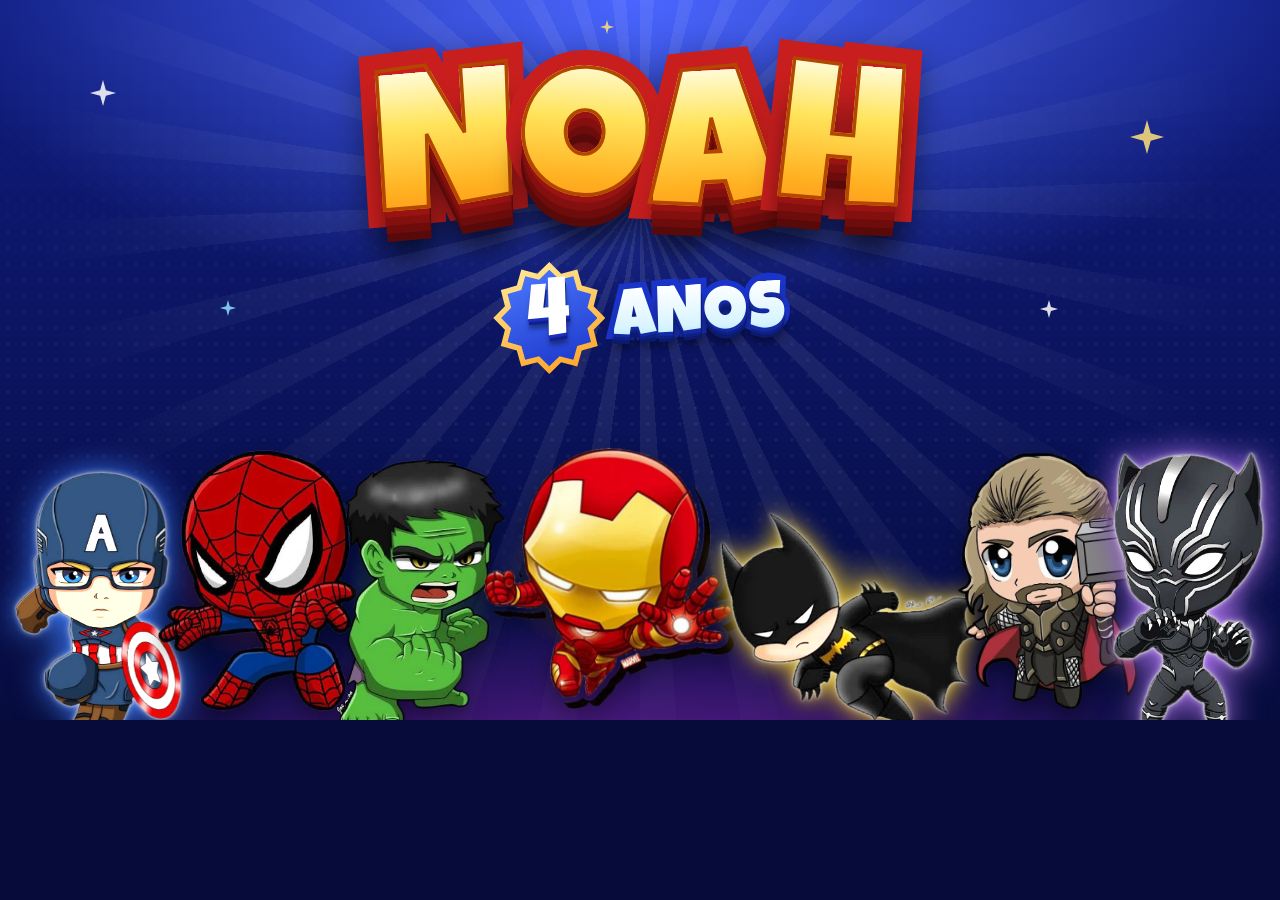
==== commit d7e8e09f: "atualizações" ====
--- a/tools/poster.html
+++ b/tools/poster.html
@@ -15,7 +15,7 @@
   .head .name { font-size: 200px; }
   .head .age { margin-top: 6px; }
   .row { position: absolute; left: 0; right: 0; bottom: -14px; display: flex; justify-content: center; align-items: flex-end; gap: 0; }
-  .row .hero { --hh: 262px; margin-inline: -14px; animation: none; position: relative; }
+  .row .hero { --ph: 262px; margin-inline: -14px; animation: none; position: relative; }
   .row .hero img { animation: none; }
   .row .hero:nth-child(even) { margin-bottom: 22px; }
   .star { position: absolute; width: 26px; height: 26px; background: #fff; clip-path: polygon(50% 0,61% 39%,100% 50%,61% 61%,50% 100%,39% 61%,0 50%,39% 39%); opacity: .85; }
--- a/styles.css
+++ b/styles.css
@@ -74,29 +74,19 @@
   animation: twinkle var(--d) ease-in-out var(--dl) infinite;
 }
 
-/* ---------- 3) SUPER-HERÓIS ---------- */
-/* Celular/tablet: grades SEM sobreposição — topo em 2x2 (4 colunas a partir de 640px) e rodapé em 3 colunas iguais.
-   Desktop largo (>= 1280px): os heróis emolduram as laterais em faixas verticais que nunca se cruzam. */
-.heroes { display: grid; align-items: end; gap: 8px; }
-.hero {
-  position: relative; isolation: isolate; min-width: 0; height: var(--cell);
-  animation: hero-in .95s cubic-bezier(.2, .9, .25, 1.08) calc(.15s + var(--i) * .12s) backwards;
-  -webkit-tap-highlight-color: transparent;
-}
+/* ---------- 3) SUPER-HERÓIS: ao fundo, espiando por trás dos blocos ---------- */
+:root { --ph: clamp(150px, 38vw, 200px); --gx: clamp(0px, calc((440px - 100vw) * .55), 66px); --burst: polygon(50.0% 0.0%, 60.6% 10.4%, 75.0% 6.7%, 79.0% 21.0%, 93.3% 25.0%, 89.6% 39.4%, 100.0% 50.0%, 89.6% 60.6%, 93.3% 75.0%, 79.0% 79.0%, 75.0% 93.3%, 60.6% 89.6%, 50.0% 100.0%, 39.4% 89.6%, 25.0% 93.3%, 21.0% 79.0%, 6.7% 75.0%, 10.4% 60.6%, 0.0% 50.0%, 10.4% 39.4%, 6.7% 25.0%, 21.0% 21.0%, 25.0% 6.7%, 39.4% 10.4%); }            /* altura-base de cada herói */
+.hero { position: relative; isolation: isolate; height: calc(var(--ph) * var(--s, 1)); width: auto; -webkit-tap-highlight-color: transparent; }
 .hero img {
-  display: block; position: relative; width: 100%; height: 100%; max-width: none; object-fit: contain; object-position: 50% 100%;
+  display: block; position: relative; height: 100%; width: auto; max-width: none;
   filter: drop-shadow(0 8px 10px rgba(0, 0, 0, .38));
-  animation: float var(--fd, 5.4s) ease-in-out calc(var(--i) * -.9s) infinite alternate;
+  animation: float var(--fd, 5.4s) ease-in-out infinite alternate;
   will-change: transform;
 }
 .hero::before {                  /* brilho colorido atrás do herói */
-  content: ""; position: absolute; inset: 6% 0 2%; z-index: -1; border-radius: 50%;
+  content: ""; position: absolute; inset: 6% -6% 8%; z-index: -1; border-radius: 50%;
   background: radial-gradient(closest-side, var(--glow), transparent 74%); opacity: .42;
-  animation: glow 4.6s ease-in-out calc(var(--i) * -.7s) infinite alternate;
-}
-.hero::after {                   /* sombra no chão */
-  content: ""; position: absolute; left: 12%; right: 12%; bottom: -2%; height: 8%; z-index: -1;
-  background: radial-gradient(closest-side, rgba(0, 0, 0, calc(.5 * var(--floor, 1))), transparent);
+  animation: glow 4.6s ease-in-out infinite alternate;
 }
 /* heróis escuros sobre fundo azul-marinho: luz de contorno + brilho para não sumirem */
 .hero--captain img, .hero--panther img {
@@ -109,34 +99,34 @@
           drop-shadow(0 0 1.2px rgba(255, 255, 255, .85)) drop-shadow(0 0 3px rgba(255, 255, 255, .4))
           drop-shadow(0 0 12px var(--glow)) drop-shadow(0 8px 10px rgba(0, 0, 0, .38));
 }
-.hero--captain::before, .hero--panther::before { opacity: .75; inset: 2% 0 -2%; animation-name: glow-strong; }
+.hero--captain::before, .hero--panther::before { opacity: .75; animation-name: glow-strong; }
 .hero.pop { animation: pop .55s cubic-bezier(.3, 1.6, .5, 1); }
 
+/* escala de cada herói (compensa proporções diferentes) e ritmo da flutuação */
 .hero--spiderman { --s: 1;    --fd: 5.0s; }
-.hero--ironman   { --s: 1.02; --fd: 6.2s; --floor: 0; }
+.hero--ironman   { --s: 1.02; --fd: 6.2s; }
 .hero--hulk      { --s: 1.06; --fd: 5.8s; }
-.hero--batman    { --s: .84;  --fd: 6.6s; --floor: 0; }
+.hero--batman    { --s: .86;  --fd: 6.6s; }
 .hero--captain   { --s: 1;    --fd: 5.6s; }
 .hero--thor      { --s: 1;    --fd: 5.2s; }
 .hero--panther   { --s: 1.08; --fd: 6.0s; }
 
-.heroes--top    { grid-template-columns: repeat(2, minmax(0, 1fr)); --cell: min(44vw, 250px); gap: 6px 10px; margin: 0 0 .8rem; }
-.heroes--bottom { grid-template-columns: repeat(3, minmax(0, 1fr)); --cell: min(52vw, 340px); gap: 10px; margin: 0; position: relative; z-index: 1; }
-@media (max-width: 1279.98px) { .heroes--bottom { width: min(calc(100% - 16px), 900px); margin-inline: auto; } }
-.heroes--bottom .hero::after { display: none; }
-@media (min-width: 640px) {
-  .heroes--top { grid-template-columns: repeat(4, minmax(0, 1fr)); --cell: min(25vw, 260px); gap: 12px; margin-inline: 0; }
-  .heroes--bottom { --cell: min(30vw, 300px); gap: 16px; }
-}
+/* "slot": o herói fica POR CIMA do bloco, mas com espaço próprio reservado: só ~6% da altura encosta na borda do bloco (nunca no texto).
+   Quanto mais estreita a tela, mais os heróis se afastam e mais a página se estica na vertical. */
+.slot { position: relative; padding-top: calc(var(--ph) * var(--s, 1) * .94 + var(--gx)); }
+.slot > .peek { position: absolute; top: 0; z-index: 3; }
+.slot > :not(.peek) { position: relative; z-index: 1; }
+.slot--right > .peek { right: 6%; }
+.slot--left > .peek { left: 6%; }
+.invited-slot { width: var(--w); margin: calc(1.6rem + var(--gx)) auto 0; }
+.stand { display: block; width: fit-content; margin: 0 auto -8px; --s: 1; height: min(50vw, 250px); }   /* Pantera em pé no rodapé */
 
 /* ---------- 4) TÍTULO: NOAH / 4 ANOS ---------- */
-.stage { padding-top: calc(env(safe-area-inset-top, 0px) + 70px); }
-.top { text-align: center; }
-.title { padding-top: .35rem; text-align: center; }
-.title__kicker { margin: 0 0 .1rem; font: 800 .92rem/1 var(--body); letter-spacing: .34em; text-transform: uppercase; color: var(--gold); text-shadow: 0 2px 10px rgba(0, 0, 0, .45); }
+.stage { padding-top: calc(env(safe-area-inset-top, 0px) + 62px); }
+.title__kicker { margin: 0 0 .25rem; font: 800 .8rem/1 var(--body); letter-spacing: .3em; text-transform: uppercase; color: var(--gold); text-shadow: 0 2px 10px rgba(0, 0, 0, .45); }
 .name {
-  margin: 0; display: flex; justify-content: center; gap: .012em;
-  font: 400 clamp(4rem, 25vw, 12rem)/.9 var(--display);
+  margin: 0; padding-top: .16em; display: flex; justify-content: center; gap: .012em;      /* padding-top: a extrusão sobe e não cobre o texto pequeno */
+  font: 400 clamp(4rem, 25vw, 12rem)/.95 var(--display);
   filter: drop-shadow(0 .05em .08em rgba(0, 0, 0, .4));
 }
 .ch { position: relative; display: inline-block; color: transparent; transform: translateY(var(--y, 0)) rotate(var(--r, 0deg)); animation: letter-in .95s cubic-bezier(.2, 1.5, .35, 1) calc(.5s + var(--k) * .11s) backwards; }
@@ -149,7 +139,7 @@
   background: linear-gradient(180deg, #fffbd6 0%, #ffe45c 28%, #ffb020 62%, #ff7a1a 100%);
   -webkit-background-clip: text; background-clip: text; color: transparent; -webkit-text-stroke: .018em #b34700;
 }
-.age { display: inline-flex; align-items: center; gap: .55rem; margin-top: .55rem; }
+.age { display: inline-flex; align-items: center; gap: .5rem; margin-top: .4rem; }
 .age__burst {
   position: relative; display: grid; place-items: center; width: clamp(66px, 18vw, 112px); aspect-ratio: 1;
   --star: polygon(50.0% 0.0%, 60.6% 10.4%, 75.0% 6.7%, 79.0% 21.0%, 93.3% 25.0%, 89.6% 39.4%, 100.0% 50.0%, 89.6% 60.6%, 93.3% 75.0%, 79.0% 79.0%, 75.0% 93.3%, 60.6% 89.6%, 50.0% 100.0%, 39.4% 89.6%, 25.0% 93.3%, 21.0% 79.0%, 6.7% 75.0%, 10.4% 60.6%, 0.0% 50.0%, 10.4% 39.4%, 6.7% 25.0%, 21.0% 21.0%, 25.0% 6.7%, 39.4% 10.4%);
@@ -166,21 +156,35 @@
 .age__txt::before, .age__txt::after { content: attr(data-c); position: absolute; left: 0; top: 0; }
 .age__txt::before { color: #1a34c9; -webkit-text-stroke: .17em #1a34c9; paint-order: stroke fill; text-shadow: 0 .05em 0 #142aa3, 0 .1em 0 #0f2085, 0 .15em 0 #0c1a6b, 0 .21em .12em rgba(0, 0, 0, .45); }
 .age__txt::after { background: linear-gradient(180deg, #fff, #d8f4ff 60%, #8fdcff); -webkit-background-clip: text; background-clip: text; color: transparent; }
+.intro { width: var(--w); margin: 1.8rem auto 0; text-align: center; }
 .tagline {
-  margin: 1.1rem auto 0; max-width: 21ch; font: 700 clamp(1.2rem, 4.8vw, 1.7rem)/1.22 var(--body); color: #fff;
+  margin: 0 auto; max-width: 21ch; font: 700 clamp(1.2rem, 4.8vw, 1.7rem)/1.22 var(--body); color: #fff;
   text-shadow: 0 2px 16px rgba(79, 216, 255, .6), 0 2px 3px rgba(0, 0, 0, .4); text-wrap: balance;
 }
 
 /* ---------- 5) VÍDEO ---------- */
-.video { margin-top: 1.7rem; }
+.video { display: grid; justify-items: center; }
+.vwrap { --ar: .5625; width: 100%; }
+.vwrap.is-portrait { width: min(100%, 420px, max(280px, calc((100vh - 250px) * var(--ar) + 16px))); width: min(100%, 420px, max(280px, calc((100svh - 250px) * var(--ar) + 16px))); }
+.vhead { --nh: clamp(150px, 44vw, 196px); position: relative; z-index: 2; display: flex; align-items: flex-end; justify-content: space-between; gap: 6px; margin-bottom: calc(var(--nh) * -.04); }
+.vhead__title { padding-bottom: calc(var(--nh) * .04 + 10px); text-align: left; min-width: 0; }
+.noah-top { position: relative; flex: none; height: var(--nh); aspect-ratio: .71; margin-right: 1%; z-index: 3; }
+.noah-top::before {                              /* explosão de HQ atrás do Noah */
+  content: ""; position: absolute; inset: 14% -16% 6% -16%; clip-path: var(--burst);
+  background: radial-gradient(rgba(150, 70, 0, .3) 1.6px, transparent 2.1px) 0 0 / 8px 8px, linear-gradient(160deg, #ffe27a, #ff9d1c);
+  animation: glow 4.4s ease-in-out infinite alternate;
+}
+.noah-top img { position: absolute; inset: 0; width: auto; height: 100%; max-width: none; filter: drop-shadow(0 0 1.5px #fff) drop-shadow(0 7px 8px rgba(0, 0, 0, .45)); animation: float 5.2s ease-in-out infinite alternate; }
+.vhead .name { justify-content: flex-start; font-size: clamp(3.4rem, 19vw, 6.4rem); }
+.vhead .age__burst { width: clamp(46px, 12.5vw, 76px); }
+.vhead .age__num { font-size: clamp(1.8rem, 7.6vw, 3rem); }
+.vhead .age__txt { font-size: clamp(1.5rem, 6.6vw, 2.6rem); }
 .frame {
-  position: relative; margin-inline: auto; padding: 6px; border-radius: 32px;
+  position: relative; z-index: 1; width: 100%; padding: 6px; border-radius: 32px;
   background: linear-gradient(135deg, #ffd84a 0%, #ff5a3c 34%, #3d63ff 68%, #4fe1ff 100%);
   box-shadow: 0 0 0 4px var(--ink-d), 0 0 0 7px #fff, 10px 12px 0 7px rgba(0, 0, 8, .55), 0 0 80px rgba(79, 140, 255, .4);
 }
 .frame::before { content: ""; position: absolute; inset: -12px; z-index: -1; border-radius: 44px; background: radial-gradient(closest-side, rgba(90, 140, 255, .45), transparent 75%); }
-.frame { --ar: .5625; }
-.frame.is-portrait { width: min(100%, 420px, calc(80vh * var(--ar) + 16px)); width: min(100%, 420px, calc(80svh * var(--ar) + 16px)); }
 .frame__star {
   position: absolute; z-index: 3; width: 38px; height: 38px; pointer-events: none;
   background: url("data:image/svg+xml,%3Csvg xmlns='http://www.w3.org/2000/svg' viewBox='0 0 40 40'%3E%3Cdefs%3E%3CradialGradient id='g'%3E%3Cstop offset='0' stop-color='%23fff'/%3E%3Cstop offset='.45' stop-color='%23ffe27a'/%3E%3Cstop offset='1' stop-color='%23ffa91f'/%3E%3C/radialGradient%3E%3C/defs%3E%3Cpath fill='url(%23g)' d='M20 0l4.6 15.4L40 20l-15.4 4.6L20 40l-4.6-15.4L0 20l15.4-4.6z'/%3E%3C/svg%3E") center / contain no-repeat;
@@ -239,7 +243,7 @@
 :root { --ink-d: #0a0f3a; --paper: #fff8e6; --sticker: 0 0 0 3px #fff, 8px 9px 0 3px rgba(0, 0, 8, .6); }
 
 /* faixa "VOCÊ ESTÁ CONVIDADO!" */
-.invited { margin-top: 2.6rem; text-align: center; }
+.invited { margin: 0; text-align: center; }
 .invited span {
   display: inline-block; max-width: calc(100% - 28px); padding: .3em .9em .42em; rotate: -2.5deg; transform: skewX(-7deg);
   font: 400 clamp(1.8rem, 7.6vw, 3rem)/1 var(--display); letter-spacing: .03em; color: #fff;
@@ -256,7 +260,7 @@
 }
 
 /* cards: painéis de HQ */
-.info { display: grid; gap: 22px; margin-top: 2.2rem; }
+.info { display: grid; gap: 14px; margin-top: calc(1.4rem + var(--gx)); }
 .card {
   position: relative; isolation: isolate; overflow: hidden; display: flex; align-items: center; gap: 16px; padding: 16px 18px 16px 30px;
   background: var(--paper); color: var(--ink-d); border: 4px solid var(--ink-d); border-radius: 16px; box-shadow: var(--sticker);
@@ -280,7 +284,7 @@
 .card p { margin: 0; font: 800 1.2rem/1.15 var(--body); color: var(--ink-d); text-transform: uppercase; overflow-wrap: anywhere; }
 
 /* confirmação: balão de fala */
-.rsvp { margin-top: 3.2rem; text-align: center; }
+.rsvp { margin-top: 2rem; text-align: center; }
 .bubble {
   position: relative; max-width: 540px; margin: 0 auto 38px; padding: 22px 22px 20px; background: #fff; color: var(--ink-d);
   border: 4px solid var(--ink-d); border-radius: 30px; box-shadow: var(--sticker);
@@ -294,9 +298,9 @@
 }
 
 /* mapa desenhado */
-.map { margin-top: 3.2rem; text-align: center; }
+.map { margin-top: 3rem; text-align: center; }
 .map__canvas {
-  position: relative; height: 210px; margin: 1.5rem 0 1.6rem; overflow: hidden; background: #fff3d1;
+  position: relative; height: 210px; margin: 0; overflow: hidden; background: #fff3d1;
   border: 4px solid var(--ink-d); border-radius: 18px; box-shadow: var(--sticker);
 }
 .map__art { position: absolute; inset: 0; width: 100%; height: 100%; display: block; }
@@ -309,8 +313,12 @@
 .map__canvas iframe { position: absolute; inset: 0; width: 100%; height: 100%; border: 0; }
 .map__canvas.has-embed .map__art, .map__canvas.has-embed .map__text { display: none; }
 
-.foot { position: relative; margin-top: 2.8rem; text-align: center; overflow: hidden; overflow: clip; }
-.foot__msg { position: relative; z-index: 2; margin: 0 0 -.2rem; font: 400 clamp(1.3rem, 5.4vw, 1.8rem)/1.1 var(--display); letter-spacing: .03em; color: #ffd23f; -webkit-text-stroke: .14em var(--ink-d); paint-order: stroke fill; text-shadow: .05em .07em 0 var(--ink-d); }
+.slot + .btn, .slot + * { margin-top: 0; }
+.rsvp .slot { margin-bottom: 0; }
+.rsvp .btn, .map .btn { margin-top: 0; }
+.map .slot { margin-bottom: 1.6rem; }
+.foot { position: relative; margin-top: 2.6rem; text-align: center; overflow: hidden; overflow: clip; }
+.foot__msg { position: relative; z-index: 2; margin: 0 auto .8rem; padding-inline: 18px; max-width: 30ch; text-wrap: balance; font: 400 clamp(1.15rem, 5vw, 1.7rem)/1.15 var(--display); letter-spacing: .03em; color: #ffd23f; -webkit-text-stroke: .14em var(--ink-d); paint-order: stroke fill; text-shadow: .05em .07em 0 var(--ink-d); }
 
 /* ---------- 7) BOTÕES (adesivos de HQ) ---------- */
 .btn, .dock {
@@ -323,7 +331,7 @@
 .btn { rotate: -1.5deg; }
 .btn--hero, .dock { background: radial-gradient(rgba(0, 0, 0, .14) 1.5px, transparent 2px) 0 0 / 8px 8px, linear-gradient(180deg, #45ea86, #12b45c); }
 .btn--blue { background: radial-gradient(rgba(0, 0, 0, .16) 1.5px, transparent 2px) 0 0 / 8px 8px, linear-gradient(180deg, #5b86ff, #2249dc); }
-.btn--hero::after { content: ""; position: absolute; inset: -4px; border-radius: 16px; border: 3px solid #45ea86; animation: ring 2.6s ease-out infinite; pointer-events: none; }
+.btn--hero::after { content: ""; position: absolute; inset: -4px; border-radius: 16px; border: 3px solid #45ea86; animation: btn-ring 2.6s ease-out infinite; pointer-events: none; }
 .btn:hover { transform: translateY(-3px); filter: brightness(1.06); }
 .btn:active { transform: translate(4px, 5px); box-shadow: 0 0 0 3px #fff, 3px 3px 0 3px rgba(0, 0, 8, .6); }
 
@@ -372,7 +380,6 @@
 @keyframes hero-in { from { opacity: 0; transform: translate3d(var(--dx, 0), var(--dy, 44px), 0) scale(.84); } }
 @keyframes float { from { transform: translateY(0) rotate(-.7deg); } to { transform: translateY(var(--fa, -8px)) rotate(.7deg); } }
 @keyframes glow { from { opacity: .3; transform: scale(.94); } to { opacity: .55; transform: scale(1.04); } }
-.hero--captain::before, .hero--panther::before { animation-name: glow-strong; }
 @keyframes glow-strong { from { opacity: .6; transform: scale(.96); } to { opacity: .9; transform: scale(1.06); } }
 @keyframes letter-in { from { opacity: 0; transform: translateY(.5em) scale(.5) rotate(calc(var(--r, 0deg) - 14deg)); } }
 @keyframes burst-in { from { opacity: 0; transform: scale(.2) rotate(-40deg); } }
@@ -381,6 +388,7 @@
 @keyframes drift { from { transform: translate3d(0, 0, 0) scale(1); } to { transform: translate3d(6vmax, 5vmax, 0) scale(1.12); } }
 @keyframes rays { from { opacity: .55; } to { opacity: 1; } }
 @keyframes ring { from { transform: scale(1); opacity: .9; } to { transform: scale(1.45); opacity: 0; } }
+@keyframes btn-ring { from { transform: scale(1); opacity: .9; } to { transform: scale(1.05, 1.28); opacity: 0; } }   /* contido: não passa da coluna */
 @keyframes bob { 0%, 100% { transform: translateY(0); } 50% { transform: translateY(-3px); } }
 @keyframes pin { 0%, 100% { transform: translateY(0); } 50% { transform: translateY(-9px); } }
 @keyframes march { to { stroke-dashoffset: -34; } }
@@ -397,35 +405,15 @@
   .frame { padding: 8px; border-radius: 38px; }
   .player { border-radius: 30px; }
 }
-@media (min-width: 900px) {
-  .stage { padding-top: 70px; }
-}
-
-@media (min-width: 900px) and (max-width: 1279.98px) {
-  .stage { width: min(1040px, calc(100% - 48px)); display: grid; grid-template-columns: minmax(0, 1fr) minmax(0, 400px); column-gap: 2.5rem; align-items: center; }
-  .top { display: contents; }
-  .heroes--top { grid-column: 1 / -1; --cell: min(20vw, 240px); }
-  .title { grid-column: 1; grid-row: 2; }
-  .title .name { font-size: clamp(4.4rem, 11.5vw, 8rem); }
-  .video { grid-column: 2; grid-row: 2; margin-top: 1rem; }
-}
-
-/* desktop: os heróis emolduram as laterais da tela, deixando o centro livre.
-   Cada lado usa faixas verticais (em vh) que nunca se cruzam; o zigue-zague horizontal só dá ritmo. */
-@media (min-width: 1280px) {
-  .heroes { position: fixed; inset: 0; z-index: 1; display: block; margin: 0 !important; pointer-events: none; }
-  .heroes .hero { --hh: clamp(150px, 22vh, 300px); position: absolute; width: auto; height: calc(var(--hh) * var(--s, 1)); margin: 0 !important; --dy: 20px; }
-  .heroes .hero img { width: auto; height: 100%; }
-  .heroes .hero--spiderman { left: 1.5vw; top: 5vh;  --dx: -100px; }
-  .heroes .hero--batman    { left: 6.5vw; top: 40vh; --dx: -100px; }
-  .heroes .hero--hulk      { left: 1.5vw; top: 71vh; --dx: -100px; }
-  .heroes .hero--ironman   { right: 1.5vw; top: 3vh;    --dx: 100px; --fa: -14px; }
-  .heroes .hero--captain   { right: 6.5vw; top: 28vh;   --dx: 100px; }
-  .heroes .hero--panther   { right: 1.5vw; top: 52.5vh; --dx: 100px; }
-  .heroes .hero--thor      { right: 6.5vw; top: 77vh;   --dx: 100px; }
-  .heroes .hero::after { display: block; }
-  .foot { margin-top: 3rem; padding-bottom: 3rem; }
-  .stage { padding-top: 56px; }
+@media (min-width: 900px) { .stage { padding-top: 70px; } }
+@media (min-width: 720px) {
+  :root { --ph: min(22vw, 220px); }
+  .vhead { --nh: 188px; }                       /* cabeçalho do vídeo: título e foto cabem nos 420 px da moldura */
+  .vhead .name { font-size: 4.4rem; }
+  .vhead .age__burst { width: 60px; }
+  .vhead .age__num { font-size: 2.3rem; }
+  .vhead .age__txt { font-size: 2rem; }
+  .vwrap.is-portrait { width: min(100%, 420px, max(300px, calc((100vh - 330px) * var(--ar) + 16px))); width: min(100%, 420px, max(300px, calc((100svh - 330px) * var(--ar) + 16px))); }
 }
 
 /* ---------- CAPA DE ENTRADA ("Abrir convite") — garante que a música comece já na abertura ---------- */
@@ -443,16 +431,20 @@
 .cover__msg { margin: .7rem 0 .9rem; font: 700 clamp(1.15rem, 4.6vw, 1.5rem)/1.25 var(--body); color: #fff; text-shadow: 0 2px 14px rgba(79, 216, 255, .55); text-wrap: balance; }
 .cover__btn { font-size: clamp(1.2rem, 6vw, 1.5rem); min-height: 66px; }
 
-/* foto do Noah na capa: painel de HQ, cabeça "saltando" para fora da moldura (recorte da cintura para cima) */
-.cover__photo { --h: clamp(165px, 35svh, 340px); position: relative; height: var(--h); aspect-ratio: .86; margin: .4rem 0 .2rem; rotate: -1.5deg; animation: photo-in .8s cubic-bezier(.2, 1.4, .4, 1) .35s backwards; }
+/* foto do Noah na capa: pose de ação "saltando" de um painel de HQ */
+.cover__photo { --h: clamp(150px, 34svh, 380px); position: relative; height: var(--h); aspect-ratio: .78; margin: .3rem 0 .3rem; animation: photo-in .8s cubic-bezier(.2, 1.4, .4, 1) .35s backwards; }
 .cover__photo::before {
-  content: ""; position: absolute; inset: 24% 0 0 0; border: 4px solid var(--ink-d); border-radius: 24px; box-shadow: var(--sticker);
-  background: radial-gradient(rgba(150, 70, 0, .32) 1.6px, transparent 2.1px) 0 0 / 9px 9px, repeating-conic-gradient(from 0deg at 50% 72%, #ffd23f 0 9deg, #ffb31a 9deg 18deg);
-}
-.cover__photo::after {            /* lados e base da moldura por cima da foto (o topo fica atrás da cabeça) */
-  content: ""; position: absolute; inset: 24% 0 0 0; border: 4px solid var(--ink-d); border-radius: 24px; clip-path: inset(48% 0 0 0); pointer-events: none;
-}
-.cover__photo img { position: absolute; left: 50%; bottom: 4px; height: calc(100% - 4px); width: auto; max-width: none; translate: -50% 0; filter: drop-shadow(0 6px 8px rgba(0, 0, 0, .35)); }
+  content: ""; position: absolute; inset: 15% 0 5% 0; border: 4px solid var(--ink-d); border-radius: 26px; box-shadow: var(--sticker);
+  background: radial-gradient(rgba(150, 70, 0, .32) 1.6px, transparent 2.1px) 0 0 / 9px 9px, repeating-conic-gradient(from 0deg at 55% 62%, #ffd23f 0 9deg, #ffb31a 9deg 18deg);
+}
+.cover__photo::after {                            /* sombra no chão */
+  content: ""; position: absolute; left: 18%; right: 8%; bottom: 0; height: 7%; background: radial-gradient(closest-side, rgba(0, 0, 0, .5), transparent);
+}
+.cover__photo img {
+  position: absolute; left: 50%; bottom: 3%; height: 97%; width: auto; max-width: none; translate: -50% 0;
+  filter: drop-shadow(0 0 1.5px #fff) drop-shadow(0 8px 9px rgba(0, 0, 0, .45));
+}
+@media (max-height: 640px) { .cover { padding: 12px 16px; } .cover__inner { gap: .4rem; } .cover__msg { margin: .2rem 0 .5rem; } .cover__btn { min-height: 58px; } }
 .cover__hint { display: inline-flex; align-items: center; gap: .45rem; margin: .4rem 0 0; font-weight: 700; color: var(--muted); }
 .cover__hint svg { width: 22px; height: 22px; }
 .wait { overflow: hidden; }
